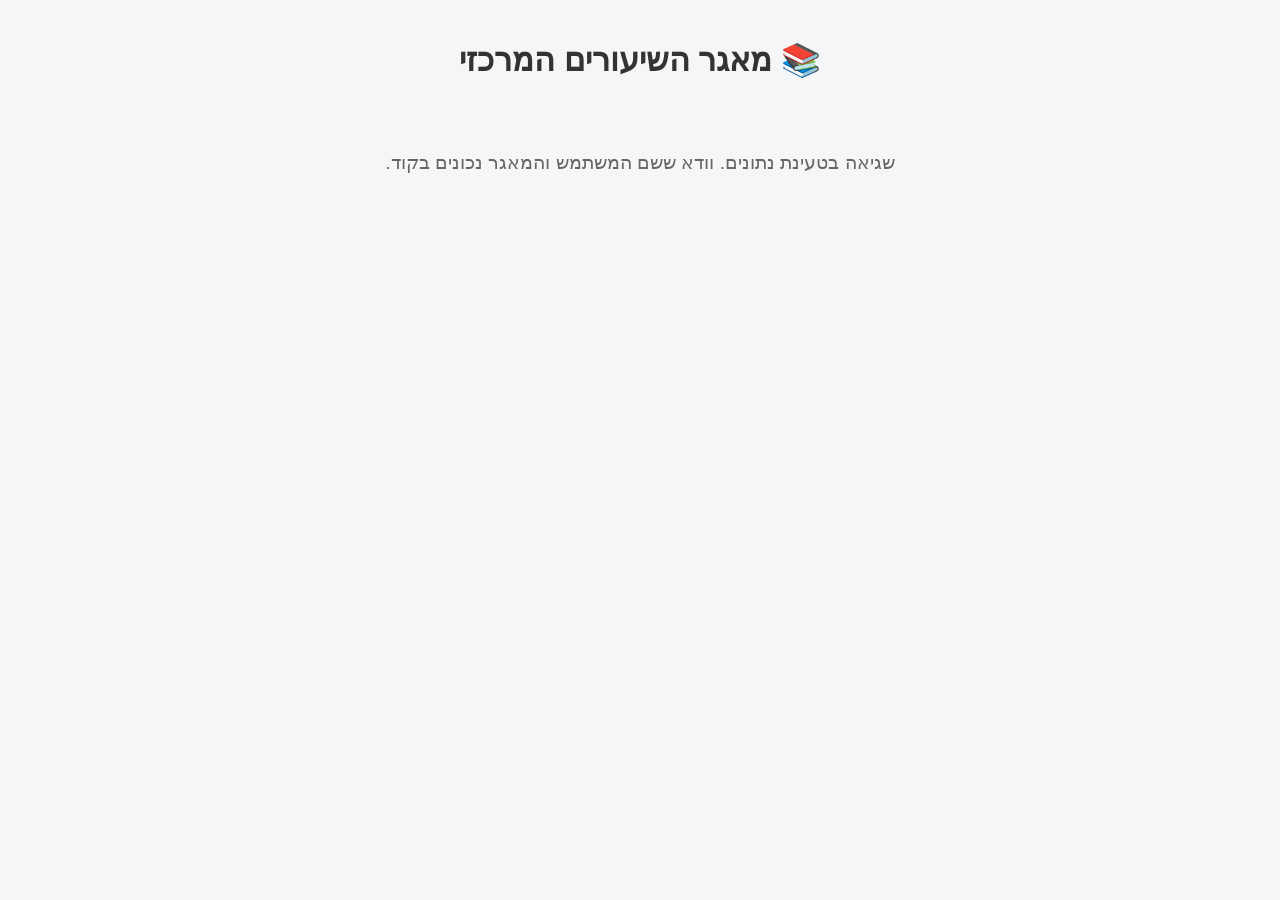
==== index.html @ cdcc0dd5 "Create index.html" ====
<!DOCTYPE html>
<html lang="he" dir="rtl">
<head>
    <meta charset="UTF-8">
    <meta name="viewport" content="width=device-width, initial-scale=1.0">
    <title>ספריית השיעורים</title>
    <style>
        body { font-family: sans-serif; background: #f4f6f8; margin: 0; padding: 20px; }
        h1 { text-align: center; color: #333; }
        
        /* עיצוב התיקיות */
        .folder-box { margin-bottom: 10px; border: 1px solid #ddd; background: white; border-radius: 8px; overflow: hidden; }
        .folder-header { 
            padding: 15px; cursor: pointer; background: #fff; font-weight: bold; font-size: 1.1em;
            display: flex; justify-content: space-between; align-items: center;
        }
        .folder-header:hover { background: #f8f9fa; }
        .folder-header.nested { background: #f1f3f5; font-size: 1em; margin: 5px; border-radius: 5px; }
        .folder-content { display: none; padding: 10px; border-top: 1px solid #eee; }
        .show { display: block; }
        
        /* עיצוב הנגן */
        .file-card { 
            background: #fff; border: 1px solid #e9ecef; padding: 15px; margin-bottom: 10px; 
            border-radius: 8px; box-shadow: 0 2px 4px rgba(0,0,0,0.05);
        }
        .file-title { font-weight: bold; margin-bottom: 10px; display: block; color: #0056b3; }
        .controls { margin-top: 10px; display: flex; gap: 10px; align-items: center; }
        .speed-btn { 
            background: white; border: 1px solid #ccc; padding: 5px 10px; cursor: pointer; border-radius: 4px; 
        }
        .speed-btn.active { background: #0056b3; color: white; border-color: #0056b3; }
        .resume-msg { font-size: 0.8em; color: green; margin-right: 10px; display: none; }
        
        /* הודעת טעינה */
        #loader { text-align: center; padding: 50px; font-size: 1.2em; color: #666; }
    </style>
</head>
<body>

    <h1>📚 מאגר השיעורים המרכזי</h1>
    
    <div id="loader">טוען את השיעורים מהשרת... נא להמתין.</div>
    <div id="library-root"></div>

<script>
    // --- הגדרות חובה: שנה את זה לשם שלך ---
    const USERNAME = 'YOUR_USERNAME'; 
    const REPO_NAME = 'YOUR_REPO';    
    // --------------------------------------

    const apiUrl = `https://api.github.com/repos/${USERNAME}/${REPO_NAME}/releases?per_page=100`;

    // 1. שליפת הנתונים
    fetch(apiUrl)
    .then(res => res.json())
    .then(releases => {
        document.getElementById('loader').style.display = 'none';
        const fileTree = buildFileTree(releases);
        renderTree(fileTree, document.getElementById('library-root'));
    })
    .catch(err => {
        document.getElementById('loader').innerHTML = 'שגיאה בטעינת נתונים. וודא ששם המשתמש והמאגר נכונים בקוד.';
        console.error(err);
    });

    // 2. בניית עץ התיקיות
    function buildFileTree(releases) {
        const tree = {};
        releases.forEach(release => {
            // פירוק השם לפי מקף - הטריק שיוצר תיקיות
            const parts = release.name.split(' - ').map(s => s.trim());
            let current = tree;
            
            parts.forEach((part, index) => {
                if (!current[part]) {
                    // אם זה החלק האחרון - זה הריליס עם הקבצים
                    if (index === parts.length - 1) {
                        current[part] = { type: 'files', data: release.assets };
                    } else {
                        // זו תיקיית ביניים
                        current[part] = { type: 'folder', children: {} };
                    }
                }
                if (index < parts.length - 1) current = current[part].children;
            });
        });
        return tree;
    }

    // 3. הצגת העץ (HTML)
    function renderTree(node, container) {
        for (const [key, value] of Object.entries(node)) {
            if (value.type === 'folder') {
                // יצירת תיקייה
                const folderDiv = document.createElement('div');
                folderDiv.className = 'folder-box';
                folderDiv.innerHTML = `
                    <div class="folder-header" onclick="toggleFolder(this)">📁 ${key} <span>▼</span></div>
                    <div class="folder-content"></div>
                `;
                renderTree(value.children, folderDiv.querySelector('.folder-content'));
                container.appendChild(folderDiv);
            } else {
                // יצירת תיקיית הקצה עם הקבצים
                const endFolder = document.createElement('div');
                endFolder.className = 'folder-box';
                endFolder.innerHTML = `
                    <div class="folder-header nested" onclick="toggleFolder(this)">📀 ${key} (${value.data.length}) <span>▼</span></div>
                    <div class="folder-content"></div>
                `;
                
                const filesContainer = endFolder.querySelector('.folder-content');
                value.data.forEach(file => {
                    if (file.name.match(/\.(mp3|m4a|wav|ogg)$/i)) {
                        createPlayer(file, filesContainer);
                    }
                });
                container.appendChild(endFolder);
            }
        }
    }

    function toggleFolder(element) {
        const content = element.nextElementSibling;
        content.classList.toggle('show');
        element.querySelector('span').innerText = content.classList.contains('show') ? '▲' : '▼';
    }

    // 4. יצירת הנגן החכם (מהירות + זיכרון)
    function createPlayer(file, container) {
        const cleanName = file.name.replace(/\.[^/.]+$/, "").replace(/_/g, " ");
        const uniqueId = `audio_${file.id}`; // מזהה ייחודי לשמירה
        
        const div = document.createElement('div');
        div.className = 'file-card';
        div.innerHTML = `
            <span class="file-title">🎵 ${cleanName}</span>
            <audio id="${uniqueId}" controls style="width:100%" preload="none">
                <source src="${file.browser_download_url}" type="audio/mpeg">
            </audio>
            <div class="controls">
                <button class="speed-btn active" onclick="setSpeed('${uniqueId}', 1, this)">x1</button>
                <button class="speed-btn" onclick="setSpeed('${uniqueId}', 1.25, this)">x1.25</button>
                <button class="speed-btn" onclick="setSpeed('${uniqueId}', 1.5, this)">x1.5</button>
                <button class="speed-btn" onclick="setSpeed('${uniqueId}', 2, this)">x2</button>
                <a href="${file.browser_download_url}" download style="margin-right:auto; text-decoration:none; color:#0056b3">⬇ הורדה</a>
                <span id="msg_${uniqueId}" class="resume-msg">ממשיך מהאמצע...</span>
            </div>
        `;
        container.appendChild(div);

        // לוגיקה של שמירת מיקום
        const audio = div.querySelector('audio');
        
        // בטעינה - בדוק אם יש מיקום שמור
        audio.onloadedmetadata = () => {
            const saved = localStorage.getItem(uniqueId);
            if(saved && saved > 0) {
                audio.currentTime = saved;
                document.getElementById(`msg_${uniqueId}`).style.display = 'inline';
                setTimeout(() => document.getElementById(`msg_${uniqueId}`).style.display = 'none', 4000);
            }
        };

        // שמירה תוך כדי ניגון
        audio.ontimeupdate = () => {
            if(!audio.paused) localStorage.setItem(uniqueId, audio.currentTime);
        };
    }

    // פונקציית מהירות גלובלית
    window.setSpeed = function(id, rate, btn) {
        document.getElementById(id).playbackRate = rate;
        // איפוס כפתורים
        const allBtns = btn.parentElement.querySelectorAll('.speed-btn');
        allBtns.forEach(b => b.classList.remove('active'));
        btn.classList.add('active');
    }
</script>

</body>
</html>
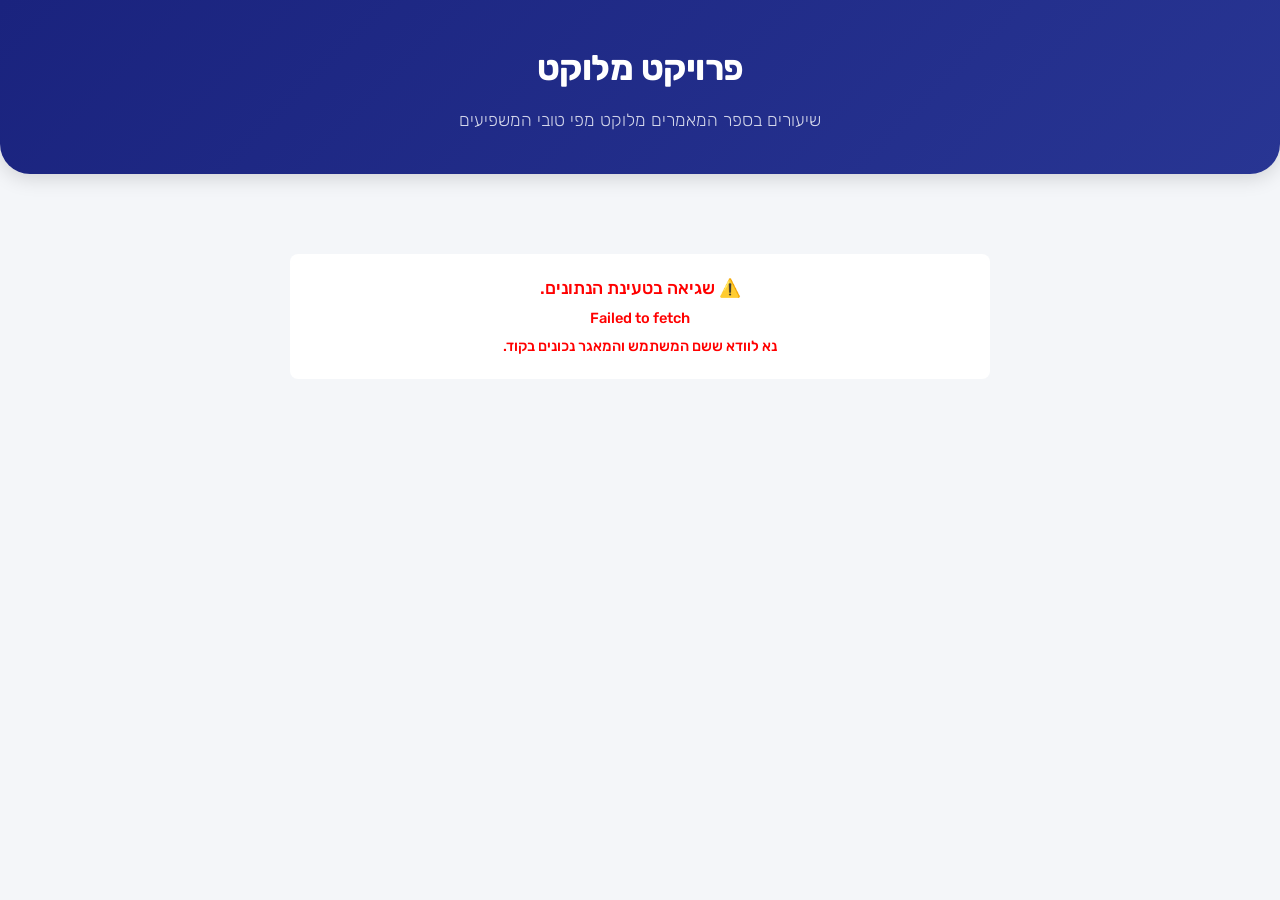
==== commit e57cd280: "Update index.html" ====
--- a/index.html
+++ b/index.html
@@ -3,64 +3,256 @@
 <head>
     <meta charset="UTF-8">
     <meta name="viewport" content="width=device-width, initial-scale=1.0">
-    <title>ספריית השיעורים</title>
+    <title>פרויקט מלוקט - ספריית השיעורים</title>
+    <!-- ייבוא פונט Rubik מגוגל -->
+    <link href="https://fonts.googleapis.com/css2?family=Rubik:wght@300;400;500;700&display=swap" rel="stylesheet">
     <style>
-        body { font-family: sans-serif; background: #f4f6f8; margin: 0; padding: 20px; }
-        h1 { text-align: center; color: #333; }
-        
+        :root {
+            --primary-color: #1a237e; /* כחול עמוק */
+            --secondary-color: #f5f5f5;
+            --accent-color: #c5a065; /* זהב עדין */
+            --text-color: #333;
+            --bg-color: #f4f6f9;
+            --card-shadow: 0 4px 15px rgba(0,0,0,0.05);
+        }
+
+        body { 
+            font-family: 'Rubik', sans-serif; 
+            background: var(--bg-color); 
+            margin: 0; 
+            padding: 0; 
+            color: var(--text-color);
+            line-height: 1.6;
+        }
+
+        /* עיצוב הכותרת העליונה */
+        header {
+            background: linear-gradient(135deg, #1a237e 0%, #283593 100%);
+            color: white;
+            padding: 40px 20px;
+            text-align: center;
+            border-radius: 0 0 30px 30px;
+            box-shadow: 0 4px 20px rgba(0,0,0,0.15);
+            margin-bottom: 30px;
+        }
+
+        h1 { 
+            margin: 0; 
+            font-weight: 700; 
+            font-size: 2.2em; 
+            letter-spacing: -0.5px;
+        }
+
+        .subtitle {
+            margin-top: 10px;
+            font-size: 1.1em;
+            opacity: 0.9;
+            font-weight: 300;
+            color: #e8eaf6;
+        }
+
+        /* מיכל התוכן */
+        .container {
+            max-width: 800px;
+            margin: 0 auto;
+            padding: 0 15px 40px 15px;
+        }
+
+        /* אנימציית טעינה */
+        #loader { 
+            text-align: center; 
+            padding: 50px; 
+            font-size: 1.1em; 
+            color: var(--primary-color);
+            font-weight: 500;
+        }
+
         /* עיצוב התיקיות */
-        .folder-box { margin-bottom: 10px; border: 1px solid #ddd; background: white; border-radius: 8px; overflow: hidden; }
+        .folder-box { 
+            margin-bottom: 15px; 
+            border: none; 
+            background: white; 
+            border-radius: 12px; 
+            box-shadow: var(--card-shadow);
+            overflow: hidden;
+            transition: transform 0.2s ease;
+        }
+
         .folder-header { 
-            padding: 15px; cursor: pointer; background: #fff; font-weight: bold; font-size: 1.1em;
-            display: flex; justify-content: space-between; align-items: center;
-        }
-        .folder-header:hover { background: #f8f9fa; }
-        .folder-header.nested { background: #f1f3f5; font-size: 1em; margin: 5px; border-radius: 5px; }
-        .folder-content { display: none; padding: 10px; border-top: 1px solid #eee; }
+            padding: 18px 20px; 
+            cursor: pointer; 
+            background: white; 
+            font-weight: 500; 
+            font-size: 1.1em;
+            display: flex; 
+            justify-content: space-between; 
+            align-items: center;
+            border-bottom: 1px solid transparent;
+            transition: background 0.2s;
+            color: var(--primary-color);
+        }
+
+        .folder-header:hover { 
+            background: #f8f9fa; 
+        }
+
+        .folder-header span {
+            color: #999;
+            font-size: 0.8em;
+        }
+
+        /* תיקיות פנימיות */
+        .folder-header.nested { 
+            background: #fcfcfc; 
+            font-size: 1em; 
+            padding: 12px 20px;
+            border-top: 1px solid #f0f0f0;
+            color: #444;
+        }
+        
+        .folder-content { 
+            display: none; 
+            background: #fafafa;
+            animation: fadeIn 0.3s ease-in-out;
+        }
+        
         .show { display: block; }
         
-        /* עיצוב הנגן */
+        /* עיצוב הנגן וכרטיס הקובץ */
         .file-card { 
-            background: #fff; border: 1px solid #e9ecef; padding: 15px; margin-bottom: 10px; 
-            border-radius: 8px; box-shadow: 0 2px 4px rgba(0,0,0,0.05);
-        }
-        .file-title { font-weight: bold; margin-bottom: 10px; display: block; color: #0056b3; }
-        .controls { margin-top: 10px; display: flex; gap: 10px; align-items: center; }
+            background: #fff; 
+            border-top: 1px solid #eee; 
+            padding: 20px; 
+            position: relative;
+        }
+
+        .file-title { 
+            font-weight: 600; 
+            margin-bottom: 12px; 
+            display: block; 
+            color: #333;
+            font-size: 1em;
+        }
+
+        audio {
+            width: 100%;
+            border-radius: 30px;
+            margin-bottom: 15px;
+            outline: none;
+        }
+
+        /* כפתורי שליטה */
+        .controls { 
+            display: flex; 
+            gap: 8px; 
+            align-items: center; 
+            flex-wrap: wrap;
+        }
+
         .speed-btn { 
-            background: white; border: 1px solid #ccc; padding: 5px 10px; cursor: pointer; border-radius: 4px; 
-        }
-        .speed-btn.active { background: #0056b3; color: white; border-color: #0056b3; }
-        .resume-msg { font-size: 0.8em; color: green; margin-right: 10px; display: none; }
-        
-        /* הודעת טעינה */
-        #loader { text-align: center; padding: 50px; font-size: 1.2em; color: #666; }
+            background: #f0f2f5; 
+            border: none; 
+            padding: 6px 12px; 
+            cursor: pointer; 
+            border-radius: 20px; 
+            font-size: 0.9em;
+            font-weight: 500;
+            color: #555;
+            transition: all 0.2s;
+        }
+
+        .speed-btn:hover { background: #e0e0e0; }
+
+        .speed-btn.active { 
+            background: var(--primary-color); 
+            color: white; 
+            box-shadow: 0 2px 5px rgba(26, 35, 126, 0.3);
+        }
+
+        .download-btn {
+            margin-right: auto; 
+            text-decoration: none; 
+            color: var(--primary-color);
+            border: 1px solid var(--primary-color);
+            padding: 5px 15px;
+            border-radius: 20px;
+            font-size: 0.9em;
+            font-weight: 500;
+            transition: all 0.2s;
+            display: flex;
+            align-items: center;
+            gap: 5px;
+        }
+
+        .download-btn:hover {
+            background: var(--primary-color);
+            color: white;
+        }
+
+        .resume-msg { 
+            font-size: 0.8em; 
+            color: #2e7d32; 
+            background: #e8f5e9;
+            padding: 4px 10px;
+            border-radius: 4px;
+            display: none; 
+            font-weight: 500;
+        }
+
+        @keyframes fadeIn {
+            from { opacity: 0; transform: translateY(-5px); }
+            to { opacity: 1; transform: translateY(0); }
+        }
+
+        /* התאמה לנייד */
+        @media (max-width: 600px) {
+            h1 { font-size: 1.8em; }
+            .folder-header { padding: 15px; }
+            .controls { gap: 5px; }
+            .speed-btn { padding: 5px 10px; font-size: 0.85em; }
+        }
     </style>
 </head>
 <body>
 
-    <h1>📚 מאגר השיעורים המרכזי</h1>
-    
-    <div id="loader">טוען את השיעורים מהשרת... נא להמתין.</div>
+<header>
+    <h1>פרויקט מלוקט</h1>
+    <div class="subtitle">שיעורים בספר המאמרים מלוקט מפי טובי המשפיעים</div>
+</header>
+
+<div class="container">
+    <div id="loader">
+        🔄 טוען את מאגר השיעורים...
+    </div>
     <div id="library-root"></div>
+</div>
 
 <script>
-    // --- הגדרות חובה: שנה את זה לשם שלך ---
-    const USERNAME = 'YOUR_USERNAME'; 
-    const REPO_NAME = 'YOUR_REPO';    
-    // --------------------------------------
+    // --- הגדרות חובה: וודא שזה תואם לפרטים שלך ---
+    const USERNAME = 'dovi770'; 
+    const REPO_NAME = 'meluket';    
+    // ---------------------------------------------
 
     const apiUrl = `https://api.github.com/repos/${USERNAME}/${REPO_NAME}/releases?per_page=100`;
 
     // 1. שליפת הנתונים
     fetch(apiUrl)
-    .then(res => res.json())
+    .then(res => {
+        if (!res.ok) throw new Error(`HTTP error! status: ${res.status}`);
+        return res.json();
+    })
     .then(releases => {
         document.getElementById('loader').style.display = 'none';
         const fileTree = buildFileTree(releases);
         renderTree(fileTree, document.getElementById('library-root'));
     })
     .catch(err => {
-        document.getElementById('loader').innerHTML = 'שגיאה בטעינת נתונים. וודא ששם המשתמש והמאגר נכונים בקוד.';
+        document.getElementById('loader').innerHTML = `
+            <div style="color:red; background:white; padding:20px; border-radius:8px;">
+                ⚠️ שגיאה בטעינת הנתונים.<br>
+                <small>${err.message}</small><br>
+                <small>נא לוודא ששם המשתמש והמאגר נכונים בקוד.</small>
+            </div>`;
         console.error(err);
     });
 
@@ -68,17 +260,15 @@
     function buildFileTree(releases) {
         const tree = {};
         releases.forEach(release => {
-            // פירוק השם לפי מקף - הטריק שיוצר תיקיות
+            // פירוק השם לפי מקף
             const parts = release.name.split(' - ').map(s => s.trim());
             let current = tree;
             
             parts.forEach((part, index) => {
                 if (!current[part]) {
-                    // אם זה החלק האחרון - זה הריליס עם הקבצים
                     if (index === parts.length - 1) {
                         current[part] = { type: 'files', data: release.assets };
                     } else {
-                        // זו תיקיית ביניים
                         current[part] = { type: 'folder', children: {} };
                     }
                 }
@@ -90,89 +280,116 @@
 
     // 3. הצגת העץ (HTML)
     function renderTree(node, container) {
-        for (const [key, value] of Object.entries(node)) {
+        // מיון המפתחות (א-ב)
+        const sortedKeys = Object.keys(node).sort((a, b) => a.localeCompare(b, 'he'));
+
+        for (const key of sortedKeys) {
+            const value = node[key];
             if (value.type === 'folder') {
-                // יצירת תיקייה
+                // יצירת תיקייה ראשית
                 const folderDiv = document.createElement('div');
                 folderDiv.className = 'folder-box';
                 folderDiv.innerHTML = `
-                    <div class="folder-header" onclick="toggleFolder(this)">📁 ${key} <span>▼</span></div>
+                    <div class="folder-header" onclick="toggleFolder(this)">
+                        <div>📂 ${key}</div>
+                        <span>▼</span>
+                    </div>
                     <div class="folder-content"></div>
                 `;
                 renderTree(value.children, folderDiv.querySelector('.folder-content'));
                 container.appendChild(folderDiv);
             } else {
-                // יצירת תיקיית הקצה עם הקבצים
+                // יצירת תיקיית קבצים (הריליס עצמו)
                 const endFolder = document.createElement('div');
                 endFolder.className = 'folder-box';
                 endFolder.innerHTML = `
-                    <div class="folder-header nested" onclick="toggleFolder(this)">📀 ${key} (${value.data.length}) <span>▼</span></div>
+                    <div class="folder-header nested" onclick="toggleFolder(this)">
+                        <div>📀 ${key} <small style="opacity:0.6">(${value.data.length})</small></div>
+                        <span>▼</span>
+                    </div>
                     <div class="folder-content"></div>
                 `;
                 
                 const filesContainer = endFolder.querySelector('.folder-content');
+                let hasAudio = false;
                 value.data.forEach(file => {
                     if (file.name.match(/\.(mp3|m4a|wav|ogg)$/i)) {
                         createPlayer(file, filesContainer);
+                        hasAudio = true;
                     }
                 });
-                container.appendChild(endFolder);
+                
+                // מציג רק אם יש קבצי שמע
+                if(hasAudio) container.appendChild(endFolder);
             }
         }
     }
 
     function toggleFolder(element) {
         const content = element.nextElementSibling;
-        content.classList.toggle('show');
-        element.querySelector('span').innerText = content.classList.contains('show') ? '▲' : '▼';
+        const icon = element.querySelector('span');
+        
+        if (content.classList.contains('show')) {
+            content.classList.remove('show');
+            icon.innerText = '▼';
+            element.style.background = ''; // חזרה לצבע מקורי
+        } else {
+            content.classList.add('show');
+            icon.innerText = '▲';
+            if(!element.classList.contains('nested')) {
+               element.style.background = '#f0f2f5'; // הדגשה כפתוח
+            }
+        }
     }
 
-    // 4. יצירת הנגן החכם (מהירות + זיכרון)
+    // 4. יצירת הנגן החכם
     function createPlayer(file, container) {
         const cleanName = file.name.replace(/\.[^/.]+$/, "").replace(/_/g, " ");
-        const uniqueId = `audio_${file.id}`; // מזהה ייחודי לשמירה
+        const uniqueId = `audio_${file.id}`; 
         
         const div = document.createElement('div');
         div.className = 'file-card';
         div.innerHTML = `
             <span class="file-title">🎵 ${cleanName}</span>
-            <audio id="${uniqueId}" controls style="width:100%" preload="none">
+            <audio id="${uniqueId}" controls preload="none">
                 <source src="${file.browser_download_url}" type="audio/mpeg">
             </audio>
             <div class="controls">
-                <button class="speed-btn active" onclick="setSpeed('${uniqueId}', 1, this)">x1</button>
-                <button class="speed-btn" onclick="setSpeed('${uniqueId}', 1.25, this)">x1.25</button>
-                <button class="speed-btn" onclick="setSpeed('${uniqueId}', 1.5, this)">x1.5</button>
-                <button class="speed-btn" onclick="setSpeed('${uniqueId}', 2, this)">x2</button>
-                <a href="${file.browser_download_url}" download style="margin-right:auto; text-decoration:none; color:#0056b3">⬇ הורדה</a>
-                <span id="msg_${uniqueId}" class="resume-msg">ממשיך מהאמצע...</span>
+                <button class="speed-btn active" onclick="setSpeed('${uniqueId}', 1, this)">1x</button>
+                <button class="speed-btn" onclick="setSpeed('${uniqueId}', 1.25, this)">1.25</button>
+                <button class="speed-btn" onclick="setSpeed('${uniqueId}', 1.5, this)">1.5</button>
+                <button class="speed-btn" onclick="setSpeed('${uniqueId}', 2, this)">2x</button>
+                
+                <a href="${file.browser_download_url}" download class="download-btn">
+                   ⬇ הורדה
+                </a>
             </div>
+            <div style="margin-top:5px;"><span id="msg_${uniqueId}" class="resume-msg">📌 ממשיך מהנקודה האחרונה</span></div>
         `;
         container.appendChild(div);
 
         // לוגיקה של שמירת מיקום
         const audio = div.querySelector('audio');
         
-        // בטעינה - בדוק אם יש מיקום שמור
         audio.onloadedmetadata = () => {
             const saved = localStorage.getItem(uniqueId);
             if(saved && saved > 0) {
                 audio.currentTime = saved;
-                document.getElementById(`msg_${uniqueId}`).style.display = 'inline';
-                setTimeout(() => document.getElementById(`msg_${uniqueId}`).style.display = 'none', 4000);
+                const msg = document.getElementById(`msg_${uniqueId}`);
+                msg.style.display = 'inline-block';
+                setTimeout(() => msg.style.display = 'none', 5000);
             }
         };
 
-        // שמירה תוך כדי ניגון
         audio.ontimeupdate = () => {
             if(!audio.paused) localStorage.setItem(uniqueId, audio.currentTime);
         };
     }
 
-    // פונקציית מהירות גלובלית
     window.setSpeed = function(id, rate, btn) {
-        document.getElementById(id).playbackRate = rate;
-        // איפוס כפתורים
+        const audio = document.getElementById(id);
+        audio.playbackRate = rate;
+        
         const allBtns = btn.parentElement.querySelectorAll('.speed-btn');
         allBtns.forEach(b => b.classList.remove('active'));
         btn.classList.add('active');
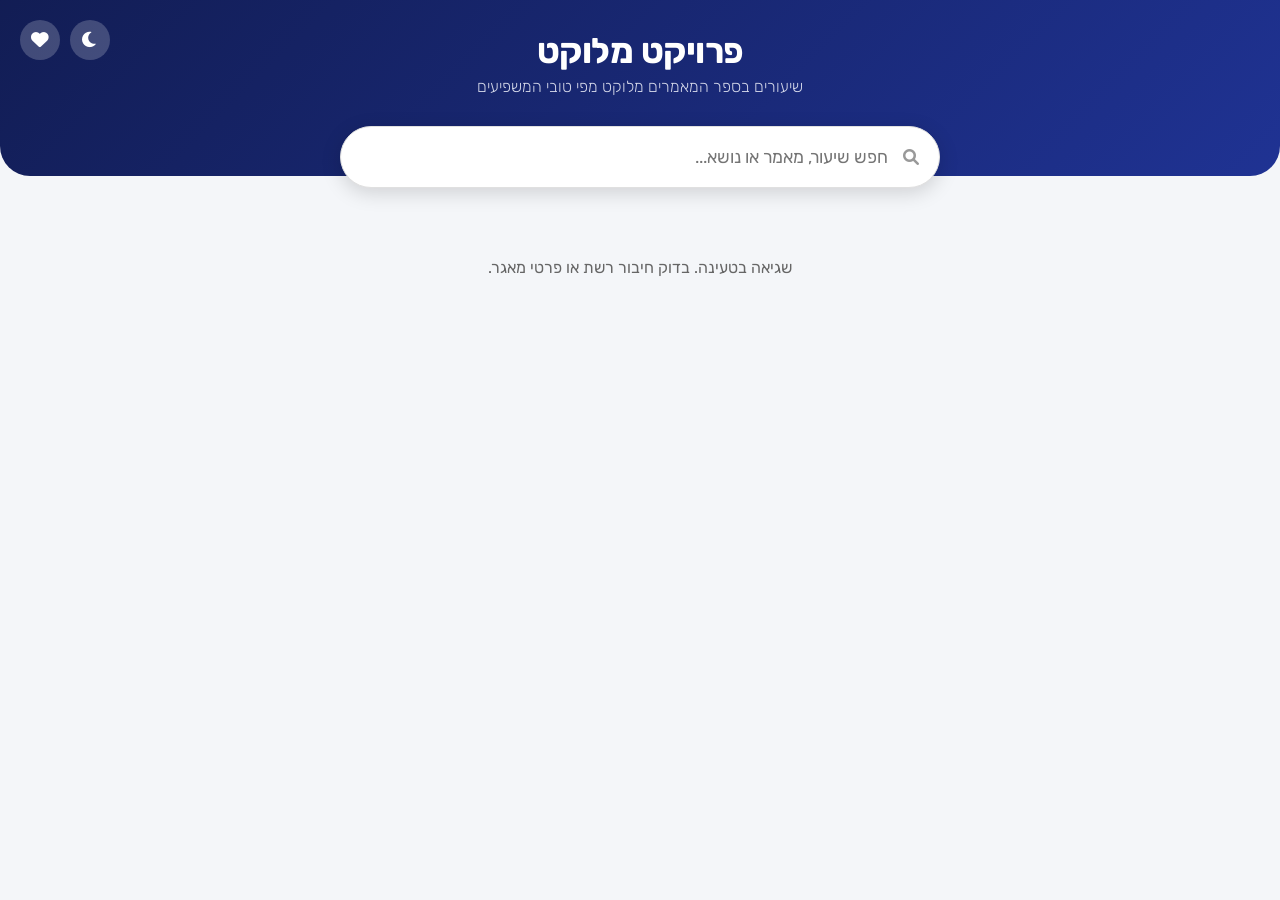
==== commit d9e3a207: "Update index.html" ====
--- a/index.html
+++ b/index.html
@@ -4,16 +4,35 @@
     <meta charset="UTF-8">
     <meta name="viewport" content="width=device-width, initial-scale=1.0">
     <title>פרויקט מלוקט - ספריית השיעורים</title>
-    <!-- ייבוא פונט Rubik מגוגל -->
     <link href="https://fonts.googleapis.com/css2?family=Rubik:wght@300;400;500;700&display=swap" rel="stylesheet">
+    <!-- אייקונים -->
+    <link rel="stylesheet" href="https://cdnjs.cloudflare.com/ajax/libs/font-awesome/6.0.0/css/all.min.css">
+    
     <style>
         :root {
-            --primary-color: #1a237e; /* כחול עמוק */
-            --secondary-color: #f5f5f5;
-            --accent-color: #c5a065; /* זהב עדין */
+            --primary-hue: 230;
+            --primary-color: hsl(var(--primary-hue), 65%, 30%); /* כחול עמוק */
+            --accent-color: #c5a065; /* זהב */
+            --bg-color: #f4f6f9;
+            --card-bg: #ffffff;
             --text-color: #333;
-            --bg-color: #f4f6f9;
-            --card-shadow: 0 4px 15px rgba(0,0,0,0.05);
+            --text-secondary: #666;
+            --border-color: #e0e0e0;
+            --folder-bg: #fff;
+            --folder-hover: #f8f9fa;
+            --shadow: 0 4px 15px rgba(0,0,0,0.05);
+        }
+
+        [data-theme="dark"] {
+            --primary-color: hsl(var(--primary-hue), 60%, 70%);
+            --bg-color: #121212;
+            --card-bg: #1e1e1e;
+            --text-color: #e0e0e0;
+            --text-secondary: #a0a0a0;
+            --border-color: #333;
+            --folder-bg: #1e1e1e;
+            --folder-hover: #2a2a2a;
+            --shadow: 0 4px 15px rgba(0,0,0,0.3);
         }
 
         body { 
@@ -22,248 +41,258 @@
             margin: 0; 
             padding: 0; 
             color: var(--text-color);
-            line-height: 1.6;
-        }
-
-        /* עיצוב הכותרת העליונה */
+            transition: background 0.3s, color 0.3s;
+        }
+
+        /* --- Header & Tools --- */
         header {
-            background: linear-gradient(135deg, #1a237e 0%, #283593 100%);
+            background: linear-gradient(135deg, hsl(230, 65%, 20%) 0%, hsl(230, 65%, 35%) 100%);
             color: white;
-            padding: 40px 20px;
+            padding: 30px 20px 80px 20px; /* Extra padding for search bar overlap */
             text-align: center;
             border-radius: 0 0 30px 30px;
-            box-shadow: 0 4px 20px rgba(0,0,0,0.15);
-            margin-bottom: 30px;
-        }
-
-        h1 { 
-            margin: 0; 
-            font-weight: 700; 
-            font-size: 2.2em; 
-            letter-spacing: -0.5px;
-        }
-
-        .subtitle {
-            margin-top: 10px;
+            position: relative;
+        }
+
+        h1 { margin: 0; font-weight: 700; font-size: 2.2em; letter-spacing: -0.5px; }
+        .subtitle { margin-top: 5px; opacity: 0.9; font-weight: 300; color: #e8eaf6; }
+
+        .top-controls {
+            position: absolute;
+            top: 20px;
+            left: 20px;
+            display: flex;
+            gap: 10px;
+        }
+
+        .icon-btn {
+            background: rgba(255,255,255,0.2);
+            border: none;
+            color: white;
+            width: 40px;
+            height: 40px;
+            border-radius: 50%;
+            cursor: pointer;
+            transition: 0.2s;
             font-size: 1.1em;
-            opacity: 0.9;
-            font-weight: 300;
-            color: #e8eaf6;
-        }
-
-        /* מיכל התוכן */
-        .container {
-            max-width: 800px;
-            margin: 0 auto;
-            padding: 0 15px 40px 15px;
-        }
-
-        /* אנימציית טעינה */
-        #loader { 
-            text-align: center; 
-            padding: 50px; 
-            font-size: 1.1em; 
-            color: var(--primary-color);
-            font-weight: 500;
-        }
-
-        /* עיצוב התיקיות */
+            display: flex;
+            align-items: center;
+            justify-content: center;
+        }
+        .icon-btn:hover { background: rgba(255,255,255,0.4); transform: scale(1.05); }
+        .icon-btn.active { background: var(--accent-color); color: #fff; }
+
+        /* --- Search Bar --- */
+        .search-container {
+            max-width: 600px;
+            margin: -50px auto 30px auto; /* Pull up into header */
+            padding: 0 20px;
+            position: relative;
+            z-index: 10;
+        }
+
+        .search-box {
+            background: var(--card-bg);
+            border-radius: 50px;
+            display: flex;
+            align-items: center;
+            padding: 5px 20px;
+            box-shadow: 0 5px 20px rgba(0,0,0,0.15);
+            border: 1px solid var(--border-color);
+        }
+
+        .search-box input {
+            border: none;
+            background: transparent;
+            padding: 15px;
+            font-size: 1.1em;
+            width: 100%;
+            outline: none;
+            color: var(--text-color);
+            font-family: 'Rubik', sans-serif;
+        }
+        
+        /* --- Content Layout --- */
+        .container { max-width: 800px; margin: 0 auto; padding: 0 15px 40px 15px; }
+
         .folder-box { 
-            margin-bottom: 15px; 
-            border: none; 
-            background: white; 
+            margin-bottom: 12px; 
+            background: var(--folder-bg); 
             border-radius: 12px; 
-            box-shadow: var(--card-shadow);
+            box-shadow: var(--shadow);
             overflow: hidden;
-            transition: transform 0.2s ease;
+            border: 1px solid var(--border-color);
         }
 
         .folder-header { 
             padding: 18px 20px; 
             cursor: pointer; 
-            background: white; 
             font-weight: 500; 
-            font-size: 1.1em;
-            display: flex; 
-            justify-content: space-between; 
-            align-items: center;
-            border-bottom: 1px solid transparent;
+            display: flex; justify-content: space-between; align-items: center;
             transition: background 0.2s;
             color: var(--primary-color);
         }
-
-        .folder-header:hover { 
-            background: #f8f9fa; 
-        }
-
-        .folder-header span {
-            color: #999;
-            font-size: 0.8em;
-        }
-
-        /* תיקיות פנימיות */
+        .folder-header:hover { background: var(--folder-hover); }
+        
         .folder-header.nested { 
-            background: #fcfcfc; 
-            font-size: 1em; 
+            background: rgba(0,0,0,0.02); 
+            font-size: 0.95em; 
             padding: 12px 20px;
-            border-top: 1px solid #f0f0f0;
-            color: #444;
-        }
-        
-        .folder-content { 
-            display: none; 
-            background: #fafafa;
-            animation: fadeIn 0.3s ease-in-out;
-        }
-        
-        .show { display: block; }
-        
-        /* עיצוב הנגן וכרטיס הקובץ */
+            border-top: 1px solid var(--border-color);
+            color: var(--text-color);
+        }
+
+        .folder-content { display: none; }
+        .show { display: block; animation: fadeIn 0.3s; }
+
+        /* --- Player Card --- */
         .file-card { 
-            background: #fff; 
-            border-top: 1px solid #eee; 
+            background: var(--card-bg); 
+            border-top: 1px solid var(--border-color); 
             padding: 20px; 
             position: relative;
         }
 
-        .file-title { 
-            font-weight: 600; 
-            margin-bottom: 12px; 
-            display: block; 
-            color: #333;
-            font-size: 1em;
-        }
-
-        audio {
-            width: 100%;
-            border-radius: 30px;
-            margin-bottom: 15px;
-            outline: none;
-        }
-
-        /* כפתורי שליטה */
-        .controls { 
-            display: flex; 
-            gap: 8px; 
-            align-items: center; 
-            flex-wrap: wrap;
-        }
-
+        .file-header-row {
+            display: flex; justify-content: space-between; align-items: flex-start; margin-bottom: 10px;
+        }
+        .file-title { font-weight: 600; color: var(--text-color); font-size: 1em; line-height: 1.4; }
+        
+        .action-buttons { display: flex; gap: 8px; }
+        .action-icon {
+            background: transparent; border: none; cursor: pointer; color: var(--text-secondary);
+            font-size: 1.1em; padding: 5px; transition: 0.2s;
+        }
+        .action-icon:hover { color: var(--primary-color); }
+        .action-icon.fav-active { color: #e91e63; }
+
+        audio { width: 100%; height: 40px; margin-bottom: 15px; border-radius: 20px; outline: none; }
+        /* CSS Hack for Dark Mode Audio Element Filters if needed */
+        [data-theme="dark"] audio { filter: invert(0.9) hue-rotate(180deg); }
+
+        .controls { display: flex; gap: 8px; flex-wrap: wrap; }
+        
         .speed-btn { 
-            background: #f0f2f5; 
-            border: none; 
-            padding: 6px 12px; 
-            cursor: pointer; 
-            border-radius: 20px; 
-            font-size: 0.9em;
-            font-weight: 500;
-            color: #555;
-            transition: all 0.2s;
-        }
-
-        .speed-btn:hover { background: #e0e0e0; }
-
-        .speed-btn.active { 
-            background: var(--primary-color); 
-            color: white; 
-            box-shadow: 0 2px 5px rgba(26, 35, 126, 0.3);
-        }
-
-        .download-btn {
-            margin-right: auto; 
-            text-decoration: none; 
-            color: var(--primary-color);
-            border: 1px solid var(--primary-color);
-            padding: 5px 15px;
-            border-radius: 20px;
-            font-size: 0.9em;
-            font-weight: 500;
-            transition: all 0.2s;
-            display: flex;
-            align-items: center;
-            gap: 5px;
-        }
-
-        .download-btn:hover {
-            background: var(--primary-color);
-            color: white;
-        }
-
-        .resume-msg { 
-            font-size: 0.8em; 
-            color: #2e7d32; 
-            background: #e8f5e9;
-            padding: 4px 10px;
-            border-radius: 4px;
-            display: none; 
-            font-weight: 500;
-        }
-
-        @keyframes fadeIn {
-            from { opacity: 0; transform: translateY(-5px); }
-            to { opacity: 1; transform: translateY(0); }
-        }
-
-        /* התאמה לנייד */
+            background: var(--bg-color); border: 1px solid var(--border-color);
+            padding: 6px 14px; cursor: pointer; border-radius: 20px; 
+            font-size: 0.9em; color: var(--text-color); transition: 0.2s;
+        }
+        .speed-btn:hover { background: var(--folder-hover); }
+        .speed-btn.active { background: var(--primary-color); color: #fff; border-color: var(--primary-color); }
+
+        .download-link {
+            margin-right: auto; text-decoration: none; color: var(--primary-color);
+            font-size: 0.9em; font-weight: 500; display: flex; align-items: center; gap: 5px;
+        }
+
+        /* --- Visual Enhancements --- */
+        .badge {
+            font-size: 0.75em; background: var(--bg-color); padding: 2px 8px; 
+            border-radius: 10px; color: var(--text-secondary); margin-right: 8px;
+        }
+        
+        .progress-bar {
+            height: 3px; background: #ddd; width: 100%; margin-top: 10px; border-radius: 2px; overflow: hidden;
+            display: none;
+        }
+        .progress-fill { height: 100%; background: #4caf50; width: 0%; transition: width 0.3s; }
+
+        @keyframes fadeIn { from { opacity: 0; transform: translateY(-5px); } to { opacity: 1; transform: translateY(0); } }
+        
+        #loader { text-align: center; padding: 40px; color: var(--text-secondary); }
+        
+        /* Mobile Tweaks */
         @media (max-width: 600px) {
             h1 { font-size: 1.8em; }
-            .folder-header { padding: 15px; }
-            .controls { gap: 5px; }
-            .speed-btn { padding: 5px 10px; font-size: 0.85em; }
+            .search-container { margin-top: -40px; }
         }
     </style>
 </head>
 <body>
 
 <header>
+    <div class="top-controls">
+        <button class="icon-btn" onclick="toggleTheme()" title="מצב לילה/יום">
+            <i class="fas fa-moon" id="theme-icon"></i>
+        </button>
+        <button class="icon-btn" onclick="toggleFavoritesView()" id="fav-filter-btn" title="הצג מועדפים בלבד">
+            <i class="fas fa-heart"></i>
+        </button>
+    </div>
     <h1>פרויקט מלוקט</h1>
     <div class="subtitle">שיעורים בספר המאמרים מלוקט מפי טובי המשפיעים</div>
 </header>
 
+<div class="search-container">
+    <div class="search-box">
+        <i class="fas fa-search" style="color: #999;"></i>
+        <input type="text" id="searchInput" placeholder="חפש שיעור, מאמר או נושא..." onkeyup="filterContent()">
+        <i class="fas fa-times" style="cursor:pointer; color:#999; display:none" id="clearSearch" onclick="clearSearch()"></i>
+    </div>
+</div>
+
 <div class="container">
     <div id="loader">
-        🔄 טוען את מאגר השיעורים...
+        <i class="fas fa-circle-notch fa-spin fa-2x"></i><br><br>
+        טוען את מאגר השיעורים...
     </div>
     <div id="library-root"></div>
 </div>
 
 <script>
-    // --- הגדרות חובה: וודא שזה תואם לפרטים שלך ---
+    // --- הגדרות ---
     const USERNAME = 'dovi770'; 
     const REPO_NAME = 'meluket';    
-    // ---------------------------------------------
-
+    // -------------
+
+    let allFilesData = []; // Store for search
+    let favorites = JSON.parse(localStorage.getItem('meluket_favs')) || [];
+    let showOnlyFavorites = false;
+
+    // אתחול
+    initTheme();
+    
+    // טעינת נתונים
     const apiUrl = `https://api.github.com/repos/${USERNAME}/${REPO_NAME}/releases?per_page=100`;
 
-    // 1. שליפת הנתונים
     fetch(apiUrl)
-    .then(res => {
-        if (!res.ok) throw new Error(`HTTP error! status: ${res.status}`);
-        return res.json();
-    })
+    .then(res => res.json())
     .then(releases => {
         document.getElementById('loader').style.display = 'none';
         const fileTree = buildFileTree(releases);
         renderTree(fileTree, document.getElementById('library-root'));
     })
     .catch(err => {
-        document.getElementById('loader').innerHTML = `
-            <div style="color:red; background:white; padding:20px; border-radius:8px;">
-                ⚠️ שגיאה בטעינת הנתונים.<br>
-                <small>${err.message}</small><br>
-                <small>נא לוודא ששם המשתמש והמאגר נכונים בקוד.</small>
-            </div>`;
+        document.getElementById('loader').innerHTML = 'שגיאה בטעינה. בדוק חיבור רשת או פרטי מאגר.';
         console.error(err);
     });
 
-    // 2. בניית עץ התיקיות
+    // 1. Theme Logic
+    function initTheme() {
+        if(localStorage.getItem('theme') === 'dark') {
+            document.body.setAttribute('data-theme', 'dark');
+            document.getElementById('theme-icon').className = 'fas fa-sun';
+        }
+    }
+    function toggleTheme() {
+        const isDark = document.body.getAttribute('data-theme') === 'dark';
+        if(isDark) {
+            document.body.removeAttribute('data-theme');
+            document.getElementById('theme-icon').className = 'fas fa-moon';
+            localStorage.setItem('theme', 'light');
+        } else {
+            document.body.setAttribute('data-theme', 'dark');
+            document.getElementById('theme-icon').className = 'fas fa-sun';
+            localStorage.setItem('theme', 'dark');
+        }
+    }
+
+    // 2. Data Structure
     function buildFileTree(releases) {
         const tree = {};
         releases.forEach(release => {
-            // פירוק השם לפי מקף
             const parts = release.name.split(' - ').map(s => s.trim());
             let current = tree;
-            
             parts.forEach((part, index) => {
                 if (!current[part]) {
                     if (index === parts.length - 1) {
@@ -278,34 +307,34 @@
         return tree;
     }
 
-    // 3. הצגת העץ (HTML)
+    // 3. Rendering
     function renderTree(node, container) {
-        // מיון המפתחות (א-ב)
         const sortedKeys = Object.keys(node).sort((a, b) => a.localeCompare(b, 'he'));
-
+        
         for (const key of sortedKeys) {
             const value = node[key];
+            
             if (value.type === 'folder') {
-                // יצירת תיקייה ראשית
                 const folderDiv = document.createElement('div');
-                folderDiv.className = 'folder-box';
+                folderDiv.className = 'folder-box folder-node';
+                folderDiv.setAttribute('data-name', key);
                 folderDiv.innerHTML = `
                     <div class="folder-header" onclick="toggleFolder(this)">
-                        <div>📂 ${key}</div>
-                        <span>▼</span>
+                        <div><i class="far fa-folder" style="margin-left:8px"></i> ${key}</div>
+                        <i class="fas fa-chevron-down arrow-icon"></i>
                     </div>
                     <div class="folder-content"></div>
                 `;
                 renderTree(value.children, folderDiv.querySelector('.folder-content'));
                 container.appendChild(folderDiv);
             } else {
-                // יצירת תיקיית קבצים (הריליס עצמו)
                 const endFolder = document.createElement('div');
-                endFolder.className = 'folder-box';
+                endFolder.className = 'folder-box folder-node';
+                endFolder.setAttribute('data-name', key);
                 endFolder.innerHTML = `
                     <div class="folder-header nested" onclick="toggleFolder(this)">
-                        <div>📀 ${key} <small style="opacity:0.6">(${value.data.length})</small></div>
-                        <span>▼</span>
+                        <div><i class="fas fa-compact-disc" style="margin-left:8px"></i> ${key} <span class="badge">${value.data.length}</span></div>
+                        <i class="fas fa-chevron-down arrow-icon"></i>
                     </div>
                     <div class="folder-content"></div>
                 `;
@@ -318,82 +347,209 @@
                         hasAudio = true;
                     }
                 });
-                
-                // מציג רק אם יש קבצי שמע
                 if(hasAudio) container.appendChild(endFolder);
             }
         }
     }
 
-    function toggleFolder(element) {
-        const content = element.nextElementSibling;
-        const icon = element.querySelector('span');
+    function toggleFolder(header) {
+        const content = header.nextElementSibling;
+        const icon = header.querySelector('.arrow-icon');
         
         if (content.classList.contains('show')) {
             content.classList.remove('show');
-            icon.innerText = '▼';
-            element.style.background = ''; // חזרה לצבע מקורי
+            icon.className = 'fas fa-chevron-down arrow-icon';
         } else {
             content.classList.add('show');
-            icon.innerText = '▲';
-            if(!element.classList.contains('nested')) {
-               element.style.background = '#f0f2f5'; // הדגשה כפתוח
-            }
-        }
-    }
-
-    // 4. יצירת הנגן החכם
+            icon.className = 'fas fa-chevron-up arrow-icon';
+        }
+    }
+
+    // 4. Player Creation
     function createPlayer(file, container) {
         const cleanName = file.name.replace(/\.[^/.]+$/, "").replace(/_/g, " ");
-        const uniqueId = `audio_${file.id}`; 
+        const uniqueId = `audio_${file.id}`;
+        const isFav = favorites.includes(uniqueId);
+        
+        // בדיקת היסטוריה
+        const savedTime = localStorage.getItem(uniqueId) || 0;
+        const width = savedTime > 0 ? '50%' : '0%'; // התחלה ויזואלית
         
         const div = document.createElement('div');
-        div.className = 'file-card';
+        div.className = 'file-card file-item';
+        div.setAttribute('data-title', cleanName);
+        div.setAttribute('data-id', uniqueId);
+        if(isFav) div.classList.add('is-favorite');
+
         div.innerHTML = `
-            <span class="file-title">🎵 ${cleanName}</span>
+            <div class="file-header-row">
+                <span class="file-title">${cleanName}</span>
+                <div class="action-buttons">
+                    <button class="action-icon ${isFav ? 'fav-active' : ''}" onclick="toggleFav('${uniqueId}', this)" title="הוסף למועדפים">
+                        <i class="${isFav ? 'fas' : 'far'} fa-heart"></i>
+                    </button>
+                    <button class="action-icon" onclick="shareFile('${cleanName}', '${file.browser_download_url}')" title="שתף בוואטסאפ">
+                        <i class="fab fa-whatsapp"></i>
+                    </button>
+                </div>
+            </div>
+            
             <audio id="${uniqueId}" controls preload="none">
                 <source src="${file.browser_download_url}" type="audio/mpeg">
             </audio>
+            
             <div class="controls">
                 <button class="speed-btn active" onclick="setSpeed('${uniqueId}', 1, this)">1x</button>
                 <button class="speed-btn" onclick="setSpeed('${uniqueId}', 1.25, this)">1.25</button>
                 <button class="speed-btn" onclick="setSpeed('${uniqueId}', 1.5, this)">1.5</button>
                 <button class="speed-btn" onclick="setSpeed('${uniqueId}', 2, this)">2x</button>
-                
-                <a href="${file.browser_download_url}" download class="download-btn">
-                   ⬇ הורדה
-                </a>
+                <a href="${file.browser_download_url}" download class="download-link"><i class="fas fa-download"></i> הורדה</a>
             </div>
-            <div style="margin-top:5px;"><span id="msg_${uniqueId}" class="resume-msg">📌 ממשיך מהנקודה האחרונה</span></div>
+            
+            <div class="progress-bar" id="prog_${uniqueId}" style="display:${savedTime > 0 ? 'block' : 'none'}">
+                <div class="progress-fill" style="width: ${savedTime > 0 ? '10%' : '0%'}"></div>
+            </div>
         `;
         container.appendChild(div);
 
-        // לוגיקה של שמירת מיקום
+        // Audio Logic
         const audio = div.querySelector('audio');
         
+        // שחזור מיקום בטעינה
         audio.onloadedmetadata = () => {
-            const saved = localStorage.getItem(uniqueId);
-            if(saved && saved > 0) {
-                audio.currentTime = saved;
-                const msg = document.getElementById(`msg_${uniqueId}`);
-                msg.style.display = 'inline-block';
-                setTimeout(() => msg.style.display = 'none', 5000);
+             const saved = localStorage.getItem(uniqueId);
+             if(saved && saved > 0) {
+                 audio.currentTime = saved;
+                 // עדכון פס התקדמות (ויזואלי משוער עד לניגון)
+                 div.querySelector('.progress-fill').style.width = (saved / audio.duration) * 100 + '%';
+             }
+        };
+
+        // שמירה תוך כדי ניגון
+        audio.ontimeupdate = () => {
+            if(!audio.paused) {
+                localStorage.setItem(uniqueId, audio.currentTime);
+                // עדכון פס התקדמות
+                const pct = (audio.currentTime / audio.duration) * 100;
+                const progBar = document.getElementById(`prog_${uniqueId}`);
+                progBar.style.display = 'block';
+                progBar.querySelector('.progress-fill').style.width = pct + '%';
             }
         };
-
-        audio.ontimeupdate = () => {
-            if(!audio.paused) localStorage.setItem(uniqueId, audio.currentTime);
-        };
-    }
-
+    }
+
+    // 5. Utility Functions
     window.setSpeed = function(id, rate, btn) {
-        const audio = document.getElementById(id);
-        audio.playbackRate = rate;
-        
-        const allBtns = btn.parentElement.querySelectorAll('.speed-btn');
-        allBtns.forEach(b => b.classList.remove('active'));
+        document.getElementById(id).playbackRate = rate;
+        btn.parentElement.querySelectorAll('.speed-btn').forEach(b => b.classList.remove('active'));
         btn.classList.add('active');
     }
+
+    window.toggleFav = function(id, btn) {
+        const icon = btn.querySelector('i');
+        const card = btn.closest('.file-card');
+        
+        if(favorites.includes(id)) {
+            // הסרה
+            favorites = favorites.filter(fid => fid !== id);
+            icon.classList.remove('fas', 'fav-active');
+            icon.classList.add('far');
+            card.classList.remove('is-favorite');
+        } else {
+            // הוספה
+            favorites.push(id);
+            icon.classList.remove('far');
+            icon.classList.add('fas', 'fav-active');
+            card.classList.add('is-favorite');
+        }
+        localStorage.setItem('meluket_favs', JSON.stringify(favorites));
+        
+        // אם אנחנו במצב סינון מועדפים, רענן תצוגה
+        if(showOnlyFavorites) applyFilters();
+    }
+
+    window.shareFile = function(title, url) {
+        const text = `האזינו לשיעור "${title}" בפרויקט מלוקט:\n${url}`;
+        window.open(`https://wa.me/?text=${encodeURIComponent(text)}`, '_blank');
+    }
+
+    // 6. Search & Filter Logic
+    function filterContent() {
+        const term = document.getElementById('searchInput').value.toLowerCase();
+        const clearBtn = document.getElementById('clearSearch');
+        clearBtn.style.display = term ? 'block' : 'none';
+        
+        applyFilters(term);
+    }
+
+    function clearSearch() {
+        document.getElementById('searchInput').value = '';
+        filterContent();
+    }
+
+    function toggleFavoritesView() {
+        showOnlyFavorites = !showOnlyFavorites;
+        const btn = document.getElementById('fav-filter-btn');
+        btn.classList.toggle('active');
+        applyFilters(document.getElementById('searchInput').value.toLowerCase());
+    }
+
+    function applyFilters(searchTerm = '') {
+        const files = document.querySelectorAll('.file-item');
+        
+        files.forEach(file => {
+            const title = file.getAttribute('data-title').toLowerCase();
+            const isFav = file.classList.contains('is-favorite');
+            
+            // תנאי 1: האם תואם לחיפוש?
+            const matchSearch = title.includes(searchTerm);
+            // תנאי 2: האם תואם למועדפים (אם מופעל)?
+            const matchFav = showOnlyFavorites ? isFav : true;
+
+            if (matchSearch && matchFav) {
+                file.style.display = 'block';
+                // הרחב תיקיות אב
+                expandParents(file);
+            } else {
+                file.style.display = 'none';
+            }
+        });
+
+        // הסתרת תיקיות ריקות
+        document.querySelectorAll('.folder-node').forEach(folder => {
+            // בדוק אם יש בתוכו אלמנטים גלויים (קבצים או תיקיות)
+            const visibleChildren = folder.querySelectorAll('.file-item[style="display: block;"], .folder-node:not([style="display: none;"])');
+            // הערה: הלוגיקה כאן פשוטה, מסתירה אם אין קבצים ישירים גלויים בחיפוש עמוק
+            // בחיפוש פשוט נסתמך על CSS של הקבצים
+            // שיפור: נבדוק אם יש ילד ויזואלי
+            const hasVisibleFile = Array.from(folder.querySelectorAll('.file-item')).some(el => el.style.display === 'block');
+            
+            if (hasVisibleFile) {
+                folder.style.display = 'block';
+            } else {
+                // אם אין קבצים, בדוק אם יש תיקיות פתוחות
+                // במימוש הפשוט: אם זה חיפוש, נסתיר תיקיות ריקות
+                folder.style.display = (searchTerm || showOnlyFavorites) ? 'none' : 'block';
+            }
+        });
+    }
+
+    function expandParents(element) {
+        let parent = element.parentElement;
+        while(parent && parent.id !== 'library-root') {
+            if(parent.classList.contains('folder-content')) {
+                parent.classList.add('show');
+                // שנה אייקון בכותרת
+                const header = parent.previousElementSibling;
+                if(header) {
+                    const icon = header.querySelector('.arrow-icon');
+                    if(icon) icon.className = 'fas fa-chevron-up arrow-icon';
+                }
+            }
+            parent = parent.parentElement;
+        }
+    }
+
 </script>
 
 </body>
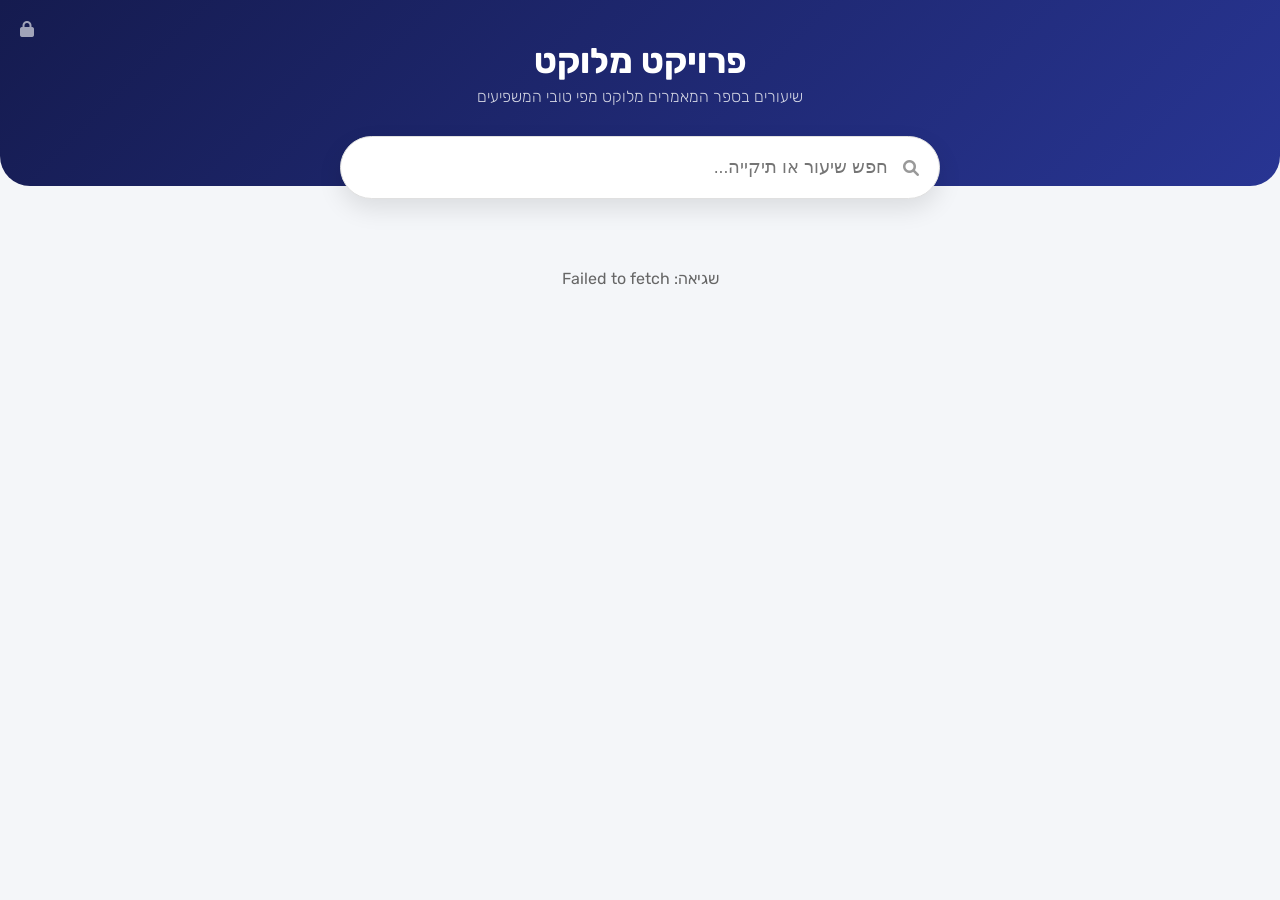
==== commit 7bcb09cb: "Update index.html" ====
--- a/index.html
+++ b/index.html
@@ -5,290 +5,168 @@
     <meta name="viewport" content="width=device-width, initial-scale=1.0">
     <title>פרויקט מלוקט - ספריית השיעורים</title>
     <link href="https://fonts.googleapis.com/css2?family=Rubik:wght@300;400;500;700&display=swap" rel="stylesheet">
-    <!-- אייקונים -->
     <link rel="stylesheet" href="https://cdnjs.cloudflare.com/ajax/libs/font-awesome/6.0.0/css/all.min.css">
     
     <style>
         :root {
-            --primary-hue: 230;
-            --primary-color: hsl(var(--primary-hue), 65%, 30%); /* כחול עמוק */
-            --accent-color: #c5a065; /* זהב */
+            --primary-color: #1a237e;
+            --accent-color: #c5a065;
             --bg-color: #f4f6f9;
-            --card-bg: #ffffff;
             --text-color: #333;
-            --text-secondary: #666;
+            --card-bg: #fff;
+            --folder-bg: #fff;
             --border-color: #e0e0e0;
-            --folder-bg: #fff;
-            --folder-hover: #f8f9fa;
-            --shadow: 0 4px 15px rgba(0,0,0,0.05);
-        }
-
-        [data-theme="dark"] {
-            --primary-color: hsl(var(--primary-hue), 60%, 70%);
-            --bg-color: #121212;
-            --card-bg: #1e1e1e;
-            --text-color: #e0e0e0;
-            --text-secondary: #a0a0a0;
-            --border-color: #333;
-            --folder-bg: #1e1e1e;
-            --folder-hover: #2a2a2a;
-            --shadow: 0 4px 15px rgba(0,0,0,0.3);
-        }
-
-        body { 
-            font-family: 'Rubik', sans-serif; 
-            background: var(--bg-color); 
-            margin: 0; 
-            padding: 0; 
-            color: var(--text-color);
-            transition: background 0.3s, color 0.3s;
-        }
-
-        /* --- Header & Tools --- */
+        }
+
+        body { font-family: 'Rubik', sans-serif; background: var(--bg-color); margin: 0; color: var(--text-color); padding-bottom: 50px; }
+
+        /* כותרת */
         header {
-            background: linear-gradient(135deg, hsl(230, 65%, 20%) 0%, hsl(230, 65%, 35%) 100%);
-            color: white;
-            padding: 30px 20px 80px 20px; /* Extra padding for search bar overlap */
-            text-align: center;
-            border-radius: 0 0 30px 30px;
-            position: relative;
-        }
-
-        h1 { margin: 0; font-weight: 700; font-size: 2.2em; letter-spacing: -0.5px; }
-        .subtitle { margin-top: 5px; opacity: 0.9; font-weight: 300; color: #e8eaf6; }
-
-        .top-controls {
-            position: absolute;
-            top: 20px;
-            left: 20px;
-            display: flex;
-            gap: 10px;
-        }
-
-        .icon-btn {
-            background: rgba(255,255,255,0.2);
-            border: none;
-            color: white;
-            width: 40px;
-            height: 40px;
-            border-radius: 50%;
-            cursor: pointer;
-            transition: 0.2s;
-            font-size: 1.1em;
-            display: flex;
-            align-items: center;
-            justify-content: center;
-        }
-        .icon-btn:hover { background: rgba(255,255,255,0.4); transform: scale(1.05); }
-        .icon-btn.active { background: var(--accent-color); color: #fff; }
-
-        /* --- Search Bar --- */
-        .search-container {
-            max-width: 600px;
-            margin: -50px auto 30px auto; /* Pull up into header */
-            padding: 0 20px;
-            position: relative;
-            z-index: 10;
-        }
-
+            background: linear-gradient(135deg, #151b4f 0%, #283593 100%);
+            color: white; padding: 40px 20px 80px 20px;
+            text-align: center; border-radius: 0 0 30px 30px; position: relative;
+        }
+        h1 { margin: 0; font-size: 2.2em; }
+        .subtitle { opacity: 0.8; margin-top: 5px; font-weight: 300; }
+
+        /* חיפוש */
+        .search-wrapper { max-width: 600px; margin: -50px auto 30px; padding: 0 20px; position: relative; z-index: 10; }
         .search-box {
-            background: var(--card-bg);
-            border-radius: 50px;
-            display: flex;
-            align-items: center;
-            padding: 5px 20px;
-            box-shadow: 0 5px 20px rgba(0,0,0,0.15);
-            border: 1px solid var(--border-color);
-        }
-
-        .search-box input {
-            border: none;
-            background: transparent;
-            padding: 15px;
-            font-size: 1.1em;
-            width: 100%;
-            outline: none;
-            color: var(--text-color);
-            font-family: 'Rubik', sans-serif;
-        }
-        
-        /* --- Content Layout --- */
-        .container { max-width: 800px; margin: 0 auto; padding: 0 15px 40px 15px; }
-
-        .folder-box { 
-            margin-bottom: 12px; 
-            background: var(--folder-bg); 
-            border-radius: 12px; 
-            box-shadow: var(--shadow);
-            overflow: hidden;
-            border: 1px solid var(--border-color);
-        }
-
+            background: var(--card-bg); border-radius: 50px; display: flex; align-items: center;
+            padding: 5px 20px; box-shadow: 0 10px 25px rgba(0,0,0,0.1); border: 1px solid var(--border-color);
+        }
+        .search-box input { border: none; width: 100%; padding: 15px; font-size: 1.1em; outline: none; background: transparent; }
+
+        /* תוכן */
+        .container { max-width: 800px; margin: 0 auto; padding: 0 15px; }
+
+        /* תיקיות */
+        .folder-box { margin-bottom: 10px; background: var(--folder-bg); border-radius: 12px; border: 1px solid var(--border-color); overflow: hidden; }
         .folder-header { 
-            padding: 18px 20px; 
-            cursor: pointer; 
-            font-weight: 500; 
-            display: flex; justify-content: space-between; align-items: center;
-            transition: background 0.2s;
-            color: var(--primary-color);
-        }
-        .folder-header:hover { background: var(--folder-hover); }
-        
-        .folder-header.nested { 
-            background: rgba(0,0,0,0.02); 
-            font-size: 0.95em; 
-            padding: 12px 20px;
-            border-top: 1px solid var(--border-color);
-            color: var(--text-color);
-        }
-
-        .folder-content { display: none; }
-        .show { display: block; animation: fadeIn 0.3s; }
-
-        /* --- Player Card --- */
-        .file-card { 
-            background: var(--card-bg); 
-            border-top: 1px solid var(--border-color); 
-            padding: 20px; 
-            position: relative;
-        }
-
-        .file-header-row {
-            display: flex; justify-content: space-between; align-items: flex-start; margin-bottom: 10px;
-        }
-        .file-title { font-weight: 600; color: var(--text-color); font-size: 1em; line-height: 1.4; }
-        
-        .action-buttons { display: flex; gap: 8px; }
-        .action-icon {
-            background: transparent; border: none; cursor: pointer; color: var(--text-secondary);
-            font-size: 1.1em; padding: 5px; transition: 0.2s;
-        }
-        .action-icon:hover { color: var(--primary-color); }
-        .action-icon.fav-active { color: #e91e63; }
-
-        audio { width: 100%; height: 40px; margin-bottom: 15px; border-radius: 20px; outline: none; }
-        /* CSS Hack for Dark Mode Audio Element Filters if needed */
-        [data-theme="dark"] audio { filter: invert(0.9) hue-rotate(180deg); }
-
+            padding: 15px 20px; cursor: pointer; display: flex; justify-content: space-between; 
+            align-items: center; font-weight: 500; transition: background 0.2s; color: var(--primary-color);
+        }
+        .folder-header:hover { background: #f8f9fa; }
+        .folder-content { display: none; border-top: 1px solid var(--border-color); background: #fafafa; }
+        .show { display: block !important; }
+
+        /* שיעורים */
+        .file-card { padding: 15px 20px; border-bottom: 1px solid #eee; background: white; }
+        .file-card:last-child { border-bottom: none; }
+        .file-title { display: block; font-weight: 600; margin-bottom: 10px; color: #444; }
+        
+        audio { width: 100%; height: 35px; border-radius: 20px; outline: none; margin-bottom: 10px; }
+        
         .controls { display: flex; gap: 8px; flex-wrap: wrap; }
-        
-        .speed-btn { 
-            background: var(--bg-color); border: 1px solid var(--border-color);
-            padding: 6px 14px; cursor: pointer; border-radius: 20px; 
-            font-size: 0.9em; color: var(--text-color); transition: 0.2s;
-        }
-        .speed-btn:hover { background: var(--folder-hover); }
-        .speed-btn.active { background: var(--primary-color); color: #fff; border-color: var(--primary-color); }
-
-        .download-link {
-            margin-right: auto; text-decoration: none; color: var(--primary-color);
-            font-size: 0.9em; font-weight: 500; display: flex; align-items: center; gap: 5px;
-        }
-
-        /* --- Visual Enhancements --- */
-        .badge {
-            font-size: 0.75em; background: var(--bg-color); padding: 2px 8px; 
-            border-radius: 10px; color: var(--text-secondary); margin-right: 8px;
-        }
-        
-        .progress-bar {
-            height: 3px; background: #ddd; width: 100%; margin-top: 10px; border-radius: 2px; overflow: hidden;
-            display: none;
-        }
-        .progress-fill { height: 100%; background: #4caf50; width: 0%; transition: width 0.3s; }
-
-        @keyframes fadeIn { from { opacity: 0; transform: translateY(-5px); } to { opacity: 1; transform: translateY(0); } }
-        
-        #loader { text-align: center; padding: 40px; color: var(--text-secondary); }
-        
-        /* Mobile Tweaks */
+        .btn { border: 1px solid #ccc; background: white; padding: 4px 12px; border-radius: 15px; cursor: pointer; font-size: 0.85em; }
+        .btn.active { background: var(--primary-color); color: white; border-color: var(--primary-color); }
+        .download-link { margin-right: auto; text-decoration: none; color: var(--primary-color); font-size: 0.9em; font-weight: 500; }
+
+        /* מנהל / העלאה */
+        .admin-toggle { position: absolute; top: 20px; left: 20px; color: rgba(255,255,255,0.6); cursor: pointer; }
+        .admin-toggle:hover { color: white; }
+        
+        #admin-panel { 
+            display: none; background: white; padding: 20px; border-radius: 12px; 
+            box-shadow: 0 5px 30px rgba(0,0,0,0.2); margin-bottom: 30px; border: 2px solid var(--accent-color);
+        }
+        .admin-row { display: flex; gap: 10px; margin-bottom: 10px; flex-wrap: wrap; }
+        .admin-input { flex: 1; padding: 10px; border: 1px solid #ddd; border-radius: 6px; }
+        .primary-btn { background: var(--primary-color); color: white; border: none; padding: 10px 20px; border-radius: 6px; cursor: pointer; }
+        .primary-btn:hover { opacity: 0.9; }
+        
+        /* Loading & Status */
+        #status-msg { margin-top: 10px; font-size: 0.9em; font-weight: bold; }
+        .hidden-by-search { display: none !important; }
+        .highlight { background-color: #fff3cd; }
+
         @media (max-width: 600px) {
             h1 { font-size: 1.8em; }
-            .search-container { margin-top: -40px; }
+            .admin-row { flex-direction: column; }
         }
     </style>
 </head>
 <body>
 
 <header>
-    <div class="top-controls">
-        <button class="icon-btn" onclick="toggleTheme()" title="מצב לילה/יום">
-            <i class="fas fa-moon" id="theme-icon"></i>
-        </button>
-        <button class="icon-btn" onclick="toggleFavoritesView()" id="fav-filter-btn" title="הצג מועדפים בלבד">
-            <i class="fas fa-heart"></i>
-        </button>
+    <div class="admin-toggle" onclick="toggleAdminPanel()" title="כניסת מנהל">
+        <i class="fas fa-lock"></i>
     </div>
     <h1>פרויקט מלוקט</h1>
     <div class="subtitle">שיעורים בספר המאמרים מלוקט מפי טובי המשפיעים</div>
 </header>
 
-<div class="search-container">
-    <div class="search-box">
-        <i class="fas fa-search" style="color: #999;"></i>
-        <input type="text" id="searchInput" placeholder="חפש שיעור, מאמר או נושא..." onkeyup="filterContent()">
-        <i class="fas fa-times" style="cursor:pointer; color:#999; display:none" id="clearSearch" onclick="clearSearch()"></i>
+<div class="container">
+    <!-- שורת חיפוש -->
+    <div class="search-wrapper">
+        <div class="search-box">
+            <i class="fas fa-search" style="color: #999;"></i>
+            <input type="text" id="searchInput" placeholder="חפש שיעור או תיקייה..." onkeyup="searchHandler()">
+        </div>
     </div>
-</div>
-
-<div class="container">
-    <div id="loader">
-        <i class="fas fa-circle-notch fa-spin fa-2x"></i><br><br>
-        טוען את מאגר השיעורים...
+
+    <!-- פאנל ניהול (מוסתר) -->
+    <div id="admin-panel">
+        <h3><i class="fas fa-cloud-upload-alt"></i> העלאת שיעור חדש</h3>
+        <p style="font-size:0.8em; color:#666; margin-bottom:15px">
+            שים לב: שם התיקייה חייב להיות ייחודי. אם התיקייה קיימת, הקובץ יתווסף אליה (במגבלות ה-API).
+            <br>גודל מקסימלי מומלץ להעלאה כאן: 25MB.
+        </p>
+        
+        <div class="admin-row">
+            <input type="password" id="github-token" class="admin-input" placeholder="הדבק כאן GitHub Token">
+        </div>
+        <div class="admin-row">
+            <input type="text" id="upload-folder" class="admin-input" placeholder="שם התיקייה (למשל: סוכות - תשפד)">
+        </div>
+        <div class="admin-row">
+            <input type="file" id="upload-file" class="admin-input" accept=".mp3,.m4a,.wav">
+            <button class="primary-btn" onclick="startUpload()">העלה קובץ</button>
+        </div>
+        <div id="status-msg"></div>
+    </div>
+
+    <!-- אזור השיעורים -->
+    <div id="loader" style="text-align:center; padding:40px; color:#666;">
+        <i class="fas fa-spinner fa-spin fa-2x"></i><br>טוען נתונים...
     </div>
     <div id="library-root"></div>
 </div>
 
 <script>
     // --- הגדרות ---
+    // שנה לשם המשתמש והמאגר שלך
     const USERNAME = 'dovi770'; 
     const REPO_NAME = 'meluket';    
     // -------------
 
-    let allFilesData = []; // Store for search
-    let favorites = JSON.parse(localStorage.getItem('meluket_favs')) || [];
-    let showOnlyFavorites = false;
-
-    // אתחול
-    initTheme();
-    
-    // טעינת נתונים
-    const apiUrl = `https://api.github.com/repos/${USERNAME}/${REPO_NAME}/releases?per_page=100`;
-
-    fetch(apiUrl)
-    .then(res => res.json())
-    .then(releases => {
-        document.getElementById('loader').style.display = 'none';
-        const fileTree = buildFileTree(releases);
-        renderTree(fileTree, document.getElementById('library-root'));
-    })
-    .catch(err => {
-        document.getElementById('loader').innerHTML = 'שגיאה בטעינה. בדוק חיבור רשת או פרטי מאגר.';
-        console.error(err);
+    let allReleases = [];
+
+    // טעינת הדף
+    document.addEventListener('DOMContentLoaded', () => {
+        loadData();
+        // בדיקה אם יש טוקן שמור
+        const savedToken = localStorage.getItem('gh_token');
+        if(savedToken) document.getElementById('github-token').value = savedToken;
     });
 
-    // 1. Theme Logic
-    function initTheme() {
-        if(localStorage.getItem('theme') === 'dark') {
-            document.body.setAttribute('data-theme', 'dark');
-            document.getElementById('theme-icon').className = 'fas fa-sun';
-        }
-    }
-    function toggleTheme() {
-        const isDark = document.body.getAttribute('data-theme') === 'dark';
-        if(isDark) {
-            document.body.removeAttribute('data-theme');
-            document.getElementById('theme-icon').className = 'fas fa-moon';
-            localStorage.setItem('theme', 'light');
-        } else {
-            document.body.setAttribute('data-theme', 'dark');
-            document.getElementById('theme-icon').className = 'fas fa-sun';
-            localStorage.setItem('theme', 'dark');
-        }
-    }
-
-    // 2. Data Structure
-    function buildFileTree(releases) {
+    // 1. טעינת נתונים
+    async function loadData() {
+        try {
+            const res = await fetch(`https://api.github.com/repos/${USERNAME}/${REPO_NAME}/releases?per_page=100`);
+            if(!res.ok) throw new Error('שגיאה בטעינת הנתונים');
+            allReleases = await res.json();
+            
+            document.getElementById('loader').style.display = 'none';
+            const tree = buildTree(allReleases);
+            renderTree(tree, document.getElementById('library-root'));
+        } catch (err) {
+            document.getElementById('loader').innerHTML = 'שגיאה: ' + err.message;
+        }
+    }
+
+    // 2. בניית עץ
+    function buildTree(releases) {
         const tree = {};
         releases.forEach(release => {
             const parts = release.name.split(' - ').map(s => s.trim());
@@ -296,7 +174,7 @@
             parts.forEach((part, index) => {
                 if (!current[part]) {
                     if (index === parts.length - 1) {
-                        current[part] = { type: 'files', data: release.assets };
+                        current[part] = { type: 'files', data: release.assets, id: release.id, tagName: release.tag_name };
                     } else {
                         current[part] = { type: 'folder', children: {} };
                     }
@@ -307,7 +185,7 @@
         return tree;
     }
 
-    // 3. Rendering
+    // 3. הצגה (Rendering)
     function renderTree(node, container) {
         const sortedKeys = Object.keys(node).sort((a, b) => a.localeCompare(b, 'he'));
         
@@ -316,240 +194,236 @@
             
             if (value.type === 'folder') {
                 const folderDiv = document.createElement('div');
-                folderDiv.className = 'folder-box folder-node';
-                folderDiv.setAttribute('data-name', key);
+                folderDiv.className = 'folder-box folder-item';
+                folderDiv.setAttribute('data-search-text', key); // לחיפוש
+                
                 folderDiv.innerHTML = `
                     <div class="folder-header" onclick="toggleFolder(this)">
-                        <div><i class="far fa-folder" style="margin-left:8px"></i> ${key}</div>
-                        <i class="fas fa-chevron-down arrow-icon"></i>
+                        <div><i class="far fa-folder" style="color:#fbc02d; margin-left:8px"></i>${key}</div>
+                        <i class="fas fa-chevron-down arrow"></i>
                     </div>
                     <div class="folder-content"></div>
                 `;
                 renderTree(value.children, folderDiv.querySelector('.folder-content'));
                 container.appendChild(folderDiv);
             } else {
-                const endFolder = document.createElement('div');
-                endFolder.className = 'folder-box folder-node';
-                endFolder.setAttribute('data-name', key);
-                endFolder.innerHTML = `
-                    <div class="folder-header nested" onclick="toggleFolder(this)">
-                        <div><i class="fas fa-compact-disc" style="margin-left:8px"></i> ${key} <span class="badge">${value.data.length}</span></div>
-                        <i class="fas fa-chevron-down arrow-icon"></i>
+                // תיקיית קצה (Release)
+                const releaseDiv = document.createElement('div');
+                releaseDiv.className = 'folder-box folder-item release-item';
+                releaseDiv.setAttribute('data-search-text', key);
+                
+                releaseDiv.innerHTML = `
+                    <div class="folder-header" style="background:#f8faff" onclick="toggleFolder(this)">
+                        <div><i class="fas fa-compact-disc" style="color:#1a237e; margin-left:8px"></i>${key} (${value.data.length})</div>
+                        <i class="fas fa-chevron-down arrow"></i>
                     </div>
                     <div class="folder-content"></div>
                 `;
                 
-                const filesContainer = endFolder.querySelector('.folder-content');
+                const contentDiv = releaseDiv.querySelector('.folder-content');
                 let hasAudio = false;
                 value.data.forEach(file => {
                     if (file.name.match(/\.(mp3|m4a|wav|ogg)$/i)) {
-                        createPlayer(file, filesContainer);
+                        createPlayer(file, contentDiv);
                         hasAudio = true;
                     }
                 });
-                if(hasAudio) container.appendChild(endFolder);
+                
+                if(hasAudio) container.appendChild(releaseDiv);
             }
         }
     }
 
     function toggleFolder(header) {
         const content = header.nextElementSibling;
-        const icon = header.querySelector('.arrow-icon');
-        
+        const arrow = header.querySelector('.arrow');
         if (content.classList.contains('show')) {
             content.classList.remove('show');
-            icon.className = 'fas fa-chevron-down arrow-icon';
+            arrow.className = 'fas fa-chevron-down arrow';
         } else {
             content.classList.add('show');
-            icon.className = 'fas fa-chevron-up arrow-icon';
-        }
-    }
-
-    // 4. Player Creation
+            arrow.className = 'fas fa-chevron-up arrow';
+        }
+    }
+
+    // 4. נגן
     function createPlayer(file, container) {
-        const cleanName = file.name.replace(/\.[^/.]+$/, "").replace(/_/g, " ");
-        const uniqueId = `audio_${file.id}`;
-        const isFav = favorites.includes(uniqueId);
-        
-        // בדיקת היסטוריה
-        const savedTime = localStorage.getItem(uniqueId) || 0;
-        const width = savedTime > 0 ? '50%' : '0%'; // התחלה ויזואלית
-        
+        const name = file.name.replace(/\.[^/.]+$/, "").replace(/_/g, " ");
         const div = document.createElement('div');
         div.className = 'file-card file-item';
-        div.setAttribute('data-title', cleanName);
-        div.setAttribute('data-id', uniqueId);
-        if(isFav) div.classList.add('is-favorite');
-
+        div.setAttribute('data-search-text', name);
+        
         div.innerHTML = `
-            <div class="file-header-row">
-                <span class="file-title">${cleanName}</span>
-                <div class="action-buttons">
-                    <button class="action-icon ${isFav ? 'fav-active' : ''}" onclick="toggleFav('${uniqueId}', this)" title="הוסף למועדפים">
-                        <i class="${isFav ? 'fas' : 'far'} fa-heart"></i>
-                    </button>
-                    <button class="action-icon" onclick="shareFile('${cleanName}', '${file.browser_download_url}')" title="שתף בוואטסאפ">
-                        <i class="fab fa-whatsapp"></i>
-                    </button>
-                </div>
-            </div>
-            
-            <audio id="${uniqueId}" controls preload="none">
+            <span class="file-title">${name}</span>
+            <audio controls preload="none">
                 <source src="${file.browser_download_url}" type="audio/mpeg">
             </audio>
-            
             <div class="controls">
-                <button class="speed-btn active" onclick="setSpeed('${uniqueId}', 1, this)">1x</button>
-                <button class="speed-btn" onclick="setSpeed('${uniqueId}', 1.25, this)">1.25</button>
-                <button class="speed-btn" onclick="setSpeed('${uniqueId}', 1.5, this)">1.5</button>
-                <button class="speed-btn" onclick="setSpeed('${uniqueId}', 2, this)">2x</button>
+                <button class="btn active" onclick="setSpeed(this, 1)">x1</button>
+                <button class="btn" onclick="setSpeed(this, 1.5)">x1.5</button>
+                <button class="btn" onclick="setSpeed(this, 2)">x2</button>
                 <a href="${file.browser_download_url}" download class="download-link"><i class="fas fa-download"></i> הורדה</a>
-            </div>
-            
-            <div class="progress-bar" id="prog_${uniqueId}" style="display:${savedTime > 0 ? 'block' : 'none'}">
-                <div class="progress-fill" style="width: ${savedTime > 0 ? '10%' : '0%'}"></div>
             </div>
         `;
         container.appendChild(div);
-
-        // Audio Logic
-        const audio = div.querySelector('audio');
-        
-        // שחזור מיקום בטעינה
-        audio.onloadedmetadata = () => {
-             const saved = localStorage.getItem(uniqueId);
-             if(saved && saved > 0) {
-                 audio.currentTime = saved;
-                 // עדכון פס התקדמות (ויזואלי משוער עד לניגון)
-                 div.querySelector('.progress-fill').style.width = (saved / audio.duration) * 100 + '%';
-             }
-        };
-
-        // שמירה תוך כדי ניגון
-        audio.ontimeupdate = () => {
-            if(!audio.paused) {
-                localStorage.setItem(uniqueId, audio.currentTime);
-                // עדכון פס התקדמות
-                const pct = (audio.currentTime / audio.duration) * 100;
-                const progBar = document.getElementById(`prog_${uniqueId}`);
-                progBar.style.display = 'block';
-                progBar.querySelector('.progress-fill').style.width = pct + '%';
-            }
-        };
-    }
-
-    // 5. Utility Functions
-    window.setSpeed = function(id, rate, btn) {
-        document.getElementById(id).playbackRate = rate;
-        btn.parentElement.querySelectorAll('.speed-btn').forEach(b => b.classList.remove('active'));
+    }
+
+    function setSpeed(btn, rate) {
+        const audio = btn.closest('.file-card').querySelector('audio');
+        audio.playbackRate = rate;
+        btn.parentElement.querySelectorAll('.btn').forEach(b => b.classList.remove('active'));
         btn.classList.add('active');
     }
 
-    window.toggleFav = function(id, btn) {
-        const icon = btn.querySelector('i');
-        const card = btn.closest('.file-card');
-        
-        if(favorites.includes(id)) {
-            // הסרה
-            favorites = favorites.filter(fid => fid !== id);
-            icon.classList.remove('fas', 'fav-active');
-            icon.classList.add('far');
-            card.classList.remove('is-favorite');
-        } else {
-            // הוספה
-            favorites.push(id);
-            icon.classList.remove('far');
-            icon.classList.add('fas', 'fav-active');
-            card.classList.add('is-favorite');
-        }
-        localStorage.setItem('meluket_favs', JSON.stringify(favorites));
-        
-        // אם אנחנו במצב סינון מועדפים, רענן תצוגה
-        if(showOnlyFavorites) applyFilters();
-    }
-
-    window.shareFile = function(title, url) {
-        const text = `האזינו לשיעור "${title}" בפרויקט מלוקט:\n${url}`;
-        window.open(`https://wa.me/?text=${encodeURIComponent(text)}`, '_blank');
-    }
-
-    // 6. Search & Filter Logic
-    function filterContent() {
-        const term = document.getElementById('searchInput').value.toLowerCase();
-        const clearBtn = document.getElementById('clearSearch');
-        clearBtn.style.display = term ? 'block' : 'none';
-        
-        applyFilters(term);
-    }
-
-    function clearSearch() {
-        document.getElementById('searchInput').value = '';
-        filterContent();
-    }
-
-    function toggleFavoritesView() {
-        showOnlyFavorites = !showOnlyFavorites;
-        const btn = document.getElementById('fav-filter-btn');
-        btn.classList.toggle('active');
-        applyFilters(document.getElementById('searchInput').value.toLowerCase());
-    }
-
-    function applyFilters(searchTerm = '') {
-        const files = document.querySelectorAll('.file-item');
-        
-        files.forEach(file => {
-            const title = file.getAttribute('data-title').toLowerCase();
-            const isFav = file.classList.contains('is-favorite');
-            
-            // תנאי 1: האם תואם לחיפוש?
-            const matchSearch = title.includes(searchTerm);
-            // תנאי 2: האם תואם למועדפים (אם מופעל)?
-            const matchFav = showOnlyFavorites ? isFav : true;
-
-            if (matchSearch && matchFav) {
-                file.style.display = 'block';
-                // הרחב תיקיות אב
-                expandParents(file);
-            } else {
-                file.style.display = 'none';
+    // 5. לוגיקת חיפוש חכמה
+    function searchHandler() {
+        const query = document.getElementById('searchInput').value.toLowerCase();
+        const allFiles = document.querySelectorAll('.file-item');
+        const allFolders = document.querySelectorAll('.folder-item');
+
+        // איפוס: הסתר את כולם
+        if (!query) {
+            allFiles.forEach(el => el.classList.remove('hidden-by-search'));
+            allFolders.forEach(el => {
+                el.classList.remove('hidden-by-search');
+                el.querySelector('.folder-content').classList.remove('show'); // סגור הכל
+            });
+            return;
+        }
+
+        // שלב 1: הסתר הכל
+        allFiles.forEach(el => el.classList.add('hidden-by-search'));
+        allFolders.forEach(el => el.classList.add('hidden-by-search'));
+
+        // שלב 2: מצא התאמות וחשוף הורים
+        let hasResults = false;
+        
+        // חיפוש בקבצים
+        allFiles.forEach(fileDiv => {
+            const text = fileDiv.getAttribute('data-search-text').toLowerCase();
+            if (text.includes(query)) {
+                hasResults = true;
+                fileDiv.classList.remove('hidden-by-search');
+                revealParents(fileDiv);
             }
         });
 
-        // הסתרת תיקיות ריקות
-        document.querySelectorAll('.folder-node').forEach(folder => {
-            // בדוק אם יש בתוכו אלמנטים גלויים (קבצים או תיקיות)
-            const visibleChildren = folder.querySelectorAll('.file-item[style="display: block;"], .folder-node:not([style="display: none;"])');
-            // הערה: הלוגיקה כאן פשוטה, מסתירה אם אין קבצים ישירים גלויים בחיפוש עמוק
-            // בחיפוש פשוט נסתמך על CSS של הקבצים
-            // שיפור: נבדוק אם יש ילד ויזואלי
-            const hasVisibleFile = Array.from(folder.querySelectorAll('.file-item')).some(el => el.style.display === 'block');
-            
-            if (hasVisibleFile) {
-                folder.style.display = 'block';
-            } else {
-                // אם אין קבצים, בדוק אם יש תיקיות פתוחות
-                // במימוש הפשוט: אם זה חיפוש, נסתיר תיקיות ריקות
-                folder.style.display = (searchTerm || showOnlyFavorites) ? 'none' : 'block';
+        // חיפוש בשמות תיקיות (אם השם של התיקייה תואם - הצג אותה ואת כל תוכנה)
+        allFolders.forEach(folderDiv => {
+            const text = folderDiv.getAttribute('data-search-text').toLowerCase();
+            if (text.includes(query)) {
+                hasResults = true;
+                folderDiv.classList.remove('hidden-by-search');
+                revealParents(folderDiv);
+                // אופציה: לפתוח את התיקייה הזו ולהראות את כל הקבצים שבתוכה
+                const content = folderDiv.querySelector('.folder-content');
+                if(content) {
+                    content.classList.add('show');
+                    const children = content.querySelectorAll('.file-item, .folder-item');
+                    children.forEach(c => c.classList.remove('hidden-by-search'));
+                }
             }
         });
     }
 
-    function expandParents(element) {
+    // פונקציה רקורסיבית לחשיפת התיקיות שמעל הקובץ
+    function revealParents(element) {
         let parent = element.parentElement;
-        while(parent && parent.id !== 'library-root') {
-            if(parent.classList.contains('folder-content')) {
-                parent.classList.add('show');
-                // שנה אייקון בכותרת
+        while (parent && parent.id !== 'library-root') {
+            if (parent.classList.contains('folder-content')) {
+                parent.classList.add('show'); // פתח את התיקייה
+                // שנה את האייקון
                 const header = parent.previousElementSibling;
                 if(header) {
-                    const icon = header.querySelector('.arrow-icon');
-                    if(icon) icon.className = 'fas fa-chevron-up arrow-icon';
+                    const arrow = header.querySelector('.arrow');
+                    if(arrow) arrow.className = 'fas fa-chevron-up arrow';
                 }
             }
+            if (parent.classList.contains('folder-item')) {
+                parent.classList.remove('hidden-by-search'); // הצג את התיקייה עצמה
+            }
             parent = parent.parentElement;
         }
     }
 
+    // 6. לוגיקת העלאה (Admin)
+    function toggleAdminPanel() {
+        const panel = document.getElementById('admin-panel');
+        panel.style.display = panel.style.display === 'block' ? 'none' : 'block';
+    }
+
+    async function startUpload() {
+        const token = document.getElementById('github-token').value.trim();
+        const folderName = document.getElementById('upload-folder').value.trim();
+        const fileInput = document.getElementById('upload-file');
+        const status = document.getElementById('status-msg');
+
+        if (!token || !folderName || !fileInput.files[0]) {
+            alert('נא למלא את כל השדות: טוקן, שם תיקייה וקובץ.');
+            return;
+        }
+
+        // שמירת טוקן לעתיד
+        localStorage.setItem('gh_token', token);
+        
+        const file = fileInput.files[0];
+        status.innerHTML = '<span style="color:blue">מתחיל העלאה... נא להמתין ולא לסגור.</span>';
+
+        try {
+            // שלב 1: בדיקה אם קיים Release בשם הזה, אם לא - צור אותו
+            let release = allReleases.find(r => r.name === folderName);
+            
+            if (!release) {
+                status.innerHTML = 'יוצר תיקייה (Release) חדשה בגיטהאב...';
+                // יצירת תגית נקייה (ללא רווחים)
+                const tagName = 'v' + Date.now(); 
+                
+                const createRes = await fetch(`https://api.github.com/repos/${USERNAME}/${REPO_NAME}/releases`, {
+                    method: 'POST',
+                    headers: {
+                        'Authorization': `token ${token}`,
+                        'Content-Type': 'application/json'
+                    },
+                    body: JSON.stringify({
+                        tag_name: tagName,
+                        name: folderName,
+                        body: 'הועלה דרך האתר'
+                    })
+                });
+
+                if (!createRes.ok) throw new Error('נכשל ביצירת תיקייה. בדוק הרשאות טוקן.');
+                release = await createRes.json();
+            }
+
+            // שלב 2: העלאת הקובץ (Asset)
+            status.innerHTML = `מעלה את הקובץ: ${file.name}... (זה עלול לקחת זמן)`;
+            
+            // כתובת העלאה מיוחדת של גיטהאב
+            // ה-URL נראה כך: https://uploads.github.com/repos/USER/REPO/releases/ID/assets?name=FILENAME
+            const uploadUrl = `https://uploads.github.com/repos/${USERNAME}/${REPO_NAME}/releases/${release.id}/assets?name=${encodeURIComponent(file.name)}`;
+
+            const uploadRes = await fetch(uploadUrl, {
+                method: 'POST',
+                headers: {
+                    'Authorization': `token ${token}`,
+                    'Content-Type': file.type || 'application/octet-stream'
+                },
+                body: file // שליחת הקובץ הבינארי ישירות
+            });
+
+            if (!uploadRes.ok) {
+                const errText = await uploadRes.text();
+                throw new Error('שגיאה בהעלאה: ' + errText);
+            }
+
+            status.innerHTML = '<span style="color:green">✔ הקובץ הועלה בהצלחה! מרענן...</span>';
+            setTimeout(() => location.reload(), 2000);
+
+        } catch (err) {
+            console.error(err);
+            status.innerHTML = `<span style="color:red">שגיאה: ${err.message}</span>`;
+        }
+    }
 </script>
 
 </body>
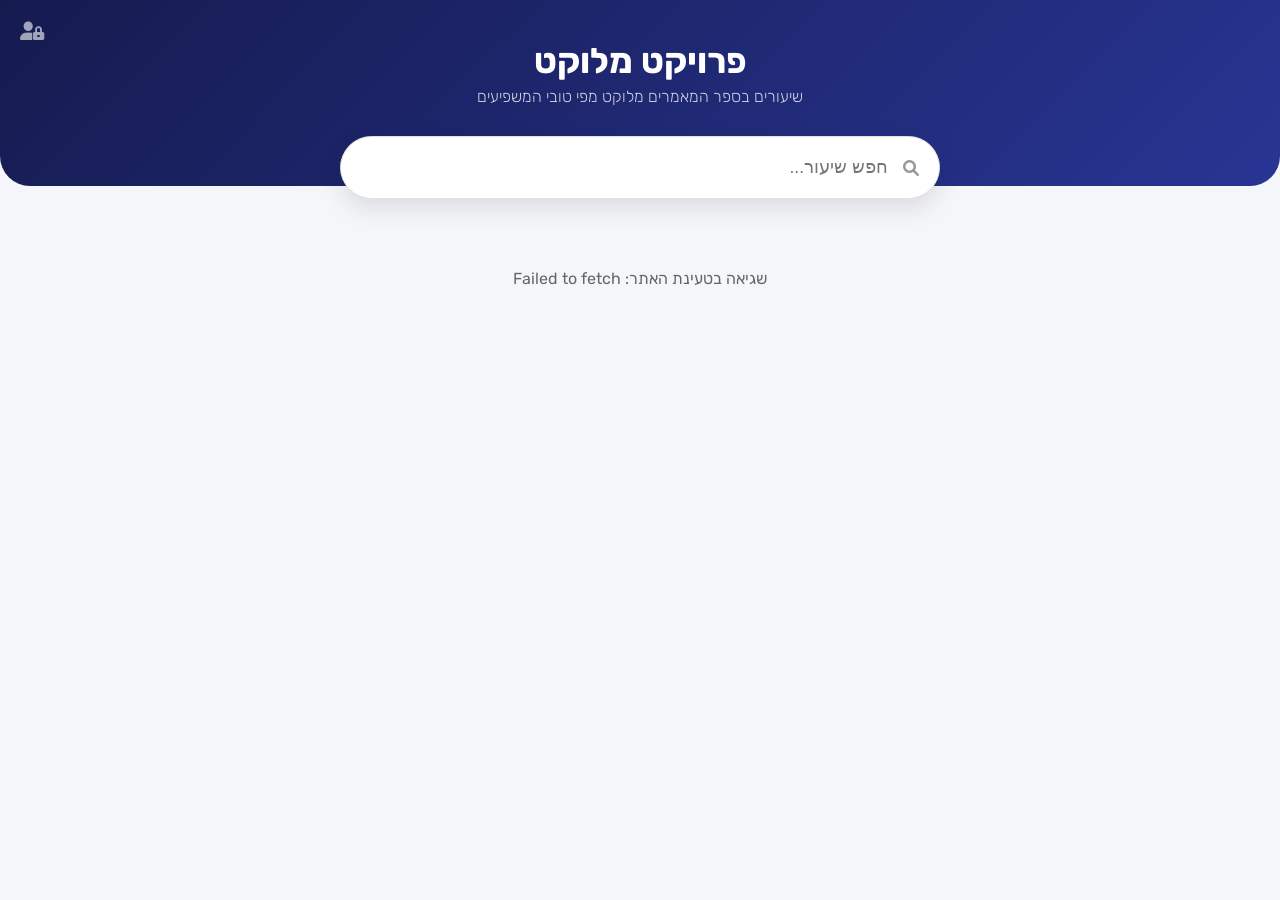
==== commit 60f0b931: "Enhance admin panel and file handling features" ====
--- a/index.html
+++ b/index.html
@@ -51,34 +51,47 @@
         .show { display: block !important; }
 
         /* שיעורים */
-        .file-card { padding: 15px 20px; border-bottom: 1px solid #eee; background: white; }
+        .file-card { padding: 15px 20px; border-bottom: 1px solid #eee; background: white; position: relative; }
         .file-card:last-child { border-bottom: none; }
         .file-title { display: block; font-weight: 600; margin-bottom: 10px; color: #444; }
         
         audio { width: 100%; height: 35px; border-radius: 20px; outline: none; margin-bottom: 10px; }
         
-        .controls { display: flex; gap: 8px; flex-wrap: wrap; }
+        .controls { display: flex; gap: 8px; flex-wrap: wrap; align-items: center; }
         .btn { border: 1px solid #ccc; background: white; padding: 4px 12px; border-radius: 15px; cursor: pointer; font-size: 0.85em; }
         .btn.active { background: var(--primary-color); color: white; border-color: var(--primary-color); }
         .download-link { margin-right: auto; text-decoration: none; color: var(--primary-color); font-size: 0.9em; font-weight: 500; }
 
-        /* מנהל / העלאה */
-        .admin-toggle { position: absolute; top: 20px; left: 20px; color: rgba(255,255,255,0.6); cursor: pointer; }
+        /* איזור ניהול */
+        .admin-toggle { position: absolute; top: 20px; left: 20px; color: rgba(255,255,255,0.6); cursor: pointer; font-size: 1.2em; }
         .admin-toggle:hover { color: white; }
         
         #admin-panel { 
             display: none; background: white; padding: 20px; border-radius: 12px; 
             box-shadow: 0 5px 30px rgba(0,0,0,0.2); margin-bottom: 30px; border: 2px solid var(--accent-color);
         }
+        
+        /* כפתורי מחיקה - יופיעו רק אחרי כניסה */
+        .admin-actions { display: none; margin-left: 10px; gap: 5px; }
+        .is-admin .admin-actions { display: inline-flex; }
+        
+        .action-btn { background: none; border: none; cursor: pointer; font-size: 1.1em; padding: 5px; transition: 0.2s; }
+        .action-btn.delete { color: #d32f2f; }
+        .action-btn.rename { color: #1976d2; }
+        .action-btn:hover { background: rgba(0,0,0,0.05); border-radius: 50%; }
+
+        /* טופס */
         .admin-row { display: flex; gap: 10px; margin-bottom: 10px; flex-wrap: wrap; }
         .admin-input { flex: 1; padding: 10px; border: 1px solid #ddd; border-radius: 6px; }
         .primary-btn { background: var(--primary-color); color: white; border: none; padding: 10px 20px; border-radius: 6px; cursor: pointer; }
-        .primary-btn:hover { opacity: 0.9; }
-        
-        /* Loading & Status */
-        #status-msg { margin-top: 10px; font-size: 0.9em; font-weight: bold; }
+        .check-btn { background: #4caf50; color: white; border: none; padding: 10px 20px; border-radius: 6px; cursor: pointer; }
+
+        /* הודעות */
+        #login-status { margin-bottom: 10px; font-weight: bold; }
+        .status-error { color: red; background: #ffebee; padding: 10px; border-radius: 5px; }
+        .status-success { color: green; background: #e8f5e9; padding: 10px; border-radius: 5px; }
+
         .hidden-by-search { display: none !important; }
-        .highlight { background-color: #fff3cd; }
 
         @media (max-width: 600px) {
             h1 { font-size: 1.8em; }
@@ -90,82 +103,135 @@
 
 <header>
     <div class="admin-toggle" onclick="toggleAdminPanel()" title="כניסת מנהל">
-        <i class="fas fa-lock"></i>
+        <i class="fas fa-user-lock"></i>
     </div>
     <h1>פרויקט מלוקט</h1>
     <div class="subtitle">שיעורים בספר המאמרים מלוקט מפי טובי המשפיעים</div>
 </header>
 
 <div class="container">
-    <!-- שורת חיפוש -->
     <div class="search-wrapper">
         <div class="search-box">
             <i class="fas fa-search" style="color: #999;"></i>
-            <input type="text" id="searchInput" placeholder="חפש שיעור או תיקייה..." onkeyup="searchHandler()">
+            <input type="text" id="searchInput" placeholder="חפש שיעור..." onkeyup="searchHandler()">
         </div>
     </div>
 
-    <!-- פאנל ניהול (מוסתר) -->
+    <!-- פאנל ניהול -->
     <div id="admin-panel">
-        <h3><i class="fas fa-cloud-upload-alt"></i> העלאת שיעור חדש</h3>
-        <p style="font-size:0.8em; color:#666; margin-bottom:15px">
-            שים לב: שם התיקייה חייב להיות ייחודי. אם התיקייה קיימת, הקובץ יתווסף אליה (במגבלות ה-API).
-            <br>גודל מקסימלי מומלץ להעלאה כאן: 25MB.
+        <h3><i class="fas fa-key"></i> כניסת מנהל מערכת</h3>
+        <p style="font-size:0.9em; color:#666;">
+            הכנס את ה-Token שלך כדי לקבל הרשאות מחיקה והעלאה.
+            <br>בלי כניסה זו - לא ניתן לבצע שום שינוי באתר.
         </p>
         
         <div class="admin-row">
-            <input type="password" id="github-token" class="admin-input" placeholder="הדבק כאן GitHub Token">
+            <input type="password" id="github-token" class="admin-input" placeholder="הדבק כאן GitHub Token (ghp_...)">
+            <button class="check-btn" onclick="verifyToken()">🔓 התחבר</button>
         </div>
-        <div class="admin-row">
-            <input type="text" id="upload-folder" class="admin-input" placeholder="שם התיקייה (למשל: סוכות - תשפד)">
+        
+        <div id="login-status"></div>
+
+        <!-- אזור העלאה (יוסתר עד לכניסה) -->
+        <div id="upload-section" style="display:none; border-top:1px solid #eee; margin-top:20px; padding-top:20px;">
+            <h4><i class="fas fa-cloud-upload-alt"></i> העלאת שיעורים חדשים</h4>
+            <div class="admin-row">
+                <input type="text" id="upload-folder" class="admin-input" placeholder="שם התיקייה (למשל: סוכות - תשפד)">
+            </div>
+            <div class="admin-row">
+                <input type="file" id="upload-files" class="admin-input" multiple accept=".mp3,.m4a,.wav">
+                <button class="primary-btn" onclick="startBatchUpload()">התחל העלאה</button>
+            </div>
+            <div id="upload-status"></div>
         </div>
-        <div class="admin-row">
-            <input type="file" id="upload-file" class="admin-input" accept=".mp3,.m4a,.wav">
-            <button class="primary-btn" onclick="startUpload()">העלה קובץ</button>
-        </div>
-        <div id="status-msg"></div>
     </div>
 
-    <!-- אזור השיעורים -->
     <div id="loader" style="text-align:center; padding:40px; color:#666;">
         <i class="fas fa-spinner fa-spin fa-2x"></i><br>טוען נתונים...
     </div>
+    
+    <!-- כאן יוצג העץ -->
     <div id="library-root"></div>
 </div>
 
 <script>
     // --- הגדרות ---
-    // שנה לשם המשתמש והמאגר שלך
     const USERNAME = 'dovi770'; 
     const REPO_NAME = 'meluket';    
     // -------------
 
     let allReleases = [];
-
-    // טעינת הדף
+    let isAdmin = false; // ברירת מחדל: לא מנהל
+
     document.addEventListener('DOMContentLoaded', () => {
         loadData();
-        // בדיקה אם יש טוקן שמור
+        // בדיקה אם המשתמש כבר מחובר מפעם קודמת
         const savedToken = localStorage.getItem('gh_token');
-        if(savedToken) document.getElementById('github-token').value = savedToken;
+        if(savedToken) {
+            document.getElementById('github-token').value = savedToken;
+            // אנחנו לא מתחברים אוטומטית כדי לחסוך קריאות API, המשתמש ילחץ התחבר
+        }
     });
 
-    // 1. טעינת נתונים
+    // 1. פונקציית התחברות ובדיקת Token
+    async function verifyToken() {
+        const token = document.getElementById('github-token').value.trim();
+        const statusDiv = document.getElementById('login-status');
+        
+        if(!token) {
+            statusDiv.innerHTML = '<div class="status-error">אנא הכנס Token</div>';
+            return;
+        }
+
+        statusDiv.innerHTML = 'בודק הרשאות... <i class="fas fa-spinner fa-spin"></i>';
+
+        try {
+            // בדיקת תקשורת מול גיטהאב
+            const res = await fetch('https://api.github.com/user', {
+                headers: { 'Authorization': `token ${token}` }
+            });
+
+            if(res.status === 200) {
+                const user = await res.json();
+                // האם המשתמש המחובר הוא באמת הבעלים של ה-Repo?
+                // בדיקה פשוטה: אם הצלחנו להתחבר, ניתן הרשאות
+                isAdmin = true;
+                localStorage.setItem('gh_token', token);
+                
+                statusDiv.innerHTML = `<div class="status-success">✅ מחובר כ: <b>${user.login}</b>. מצב עריכה פעיל.</div>`;
+                document.getElementById('upload-section').style.display = 'block';
+                
+                // רענון העץ כדי להוסיף את כפתורי המחיקה
+                document.getElementById('library-root').classList.add('is-admin');
+                const tree = buildTree(allReleases);
+                document.getElementById('library-root').innerHTML = ''; // ניקוי
+                renderTree(tree, document.getElementById('library-root'));
+            } else {
+                throw new Error('Token לא תקין או פג תוקף (שגיאה 401)');
+            }
+        } catch (err) {
+            isAdmin = false;
+            statusDiv.innerHTML = `<div class="status-error">❌ שגיאה: ${err.message}</div>`;
+            document.getElementById('upload-section').style.display = 'none';
+        }
+    }
+
+    // 2. טעינת נתונים רגילה
     async function loadData() {
         try {
             const res = await fetch(`https://api.github.com/repos/${USERNAME}/${REPO_NAME}/releases?per_page=100`);
-            if(!res.ok) throw new Error('שגיאה בטעינת הנתונים');
+            if(!res.ok) throw new Error('שגיאה בטעינה');
             allReleases = await res.json();
             
             document.getElementById('loader').style.display = 'none';
             const tree = buildTree(allReleases);
             renderTree(tree, document.getElementById('library-root'));
         } catch (err) {
-            document.getElementById('loader').innerHTML = 'שגיאה: ' + err.message;
-        }
-    }
-
-    // 2. בניית עץ
+            document.getElementById('loader').innerHTML = 'שגיאה בטעינת האתר: ' + err.message;
+        }
+    }
+
+    // 3. בנייה והצגה
     function buildTree(releases) {
         const tree = {};
         releases.forEach(release => {
@@ -174,7 +240,7 @@
             parts.forEach((part, index) => {
                 if (!current[part]) {
                     if (index === parts.length - 1) {
-                        current[part] = { type: 'files', data: release.assets, id: release.id, tagName: release.tag_name };
+                        current[part] = { type: 'files', data: release.assets, id: release.id };
                     } else {
                         current[part] = { type: 'folder', children: {} };
                     }
@@ -185,18 +251,15 @@
         return tree;
     }
 
-    // 3. הצגה (Rendering)
     function renderTree(node, container) {
         const sortedKeys = Object.keys(node).sort((a, b) => a.localeCompare(b, 'he'));
         
         for (const key of sortedKeys) {
             const value = node[key];
-            
             if (value.type === 'folder') {
                 const folderDiv = document.createElement('div');
                 folderDiv.className = 'folder-box folder-item';
-                folderDiv.setAttribute('data-search-text', key); // לחיפוש
-                
+                folderDiv.setAttribute('data-search', key);
                 folderDiv.innerHTML = `
                     <div class="folder-header" onclick="toggleFolder(this)">
                         <div><i class="far fa-folder" style="color:#fbc02d; margin-left:8px"></i>${key}</div>
@@ -207,11 +270,9 @@
                 renderTree(value.children, folderDiv.querySelector('.folder-content'));
                 container.appendChild(folderDiv);
             } else {
-                // תיקיית קצה (Release)
                 const releaseDiv = document.createElement('div');
-                releaseDiv.className = 'folder-box folder-item release-item';
-                releaseDiv.setAttribute('data-search-text', key);
-                
+                releaseDiv.className = 'folder-box folder-item';
+                releaseDiv.setAttribute('data-search', key);
                 releaseDiv.innerHTML = `
                     <div class="folder-header" style="background:#f8faff" onclick="toggleFolder(this)">
                         <div><i class="fas fa-compact-disc" style="color:#1a237e; margin-left:8px"></i>${key} (${value.data.length})</div>
@@ -219,21 +280,170 @@
                     </div>
                     <div class="folder-content"></div>
                 `;
-                
                 const contentDiv = releaseDiv.querySelector('.folder-content');
-                let hasAudio = false;
                 value.data.forEach(file => {
                     if (file.name.match(/\.(mp3|m4a|wav|ogg)$/i)) {
                         createPlayer(file, contentDiv);
-                        hasAudio = true;
                     }
                 });
+                container.appendChild(releaseDiv);
+            }
+        }
+    }
+
+    function createPlayer(file, container) {
+        const name = file.name.replace(/\.[^/.]+$/, "").replace(/_/g, " ");
+        const div = document.createElement('div');
+        div.className = 'file-card file-item';
+        div.setAttribute('data-search', name);
+        
+        // יצירת כפתורי מחיקה רק אם isAdmin = true
+        let adminHtml = '';
+        if (isAdmin) {
+            adminHtml = `
+                <div class="admin-actions">
+                    <button class="action-btn rename" onclick="renameFile(${file.id}, '${file.name}')" title="שנה שם"><i class="fas fa-pen"></i></button>
+                    <button class="action-btn delete" onclick="deleteFile(${file.id}, '${name}')" title="מחק"><i class="fas fa-trash"></i></button>
+                </div>
+            `;
+        }
+        
+        div.innerHTML = `
+            <div style="display:flex; justify-content:space-between; align-items:center; margin-bottom:10px;">
+                <span class="file-title" style="margin:0">${name}</span>
+                ${adminHtml}
+            </div>
+            <audio controls preload="none"><source src="${file.browser_download_url}" type="audio/mpeg"></audio>
+            <div class="controls">
+                <button class="btn active" onclick="setSpeed(this, 1)">x1</button>
+                <button class="btn" onclick="setSpeed(this, 1.5)">x1.5</button>
+                <button class="btn" onclick="setSpeed(this, 2)">x2</button>
+                <a href="${file.browser_download_url}" download class="download-link"><i class="fas fa-download"></i> הורדה</a>
+            </div>
+        `;
+        container.appendChild(div);
+    }
+
+    // --- פעולות מנהל (מחיקה / העלאה) ---
+
+    async function deleteFile(assetId, name) {
+        if(!confirm(`בטוח למחוק את "${name}"?`)) return;
+        
+        const token = localStorage.getItem('gh_token');
+        try {
+            const res = await fetch(`https://api.github.com/repos/${USERNAME}/${REPO_NAME}/releases/assets/${assetId}`, {
+                method: 'DELETE',
+                headers: { 'Authorization': `token ${token}` }
+            });
+            if(res.status === 204) {
+                alert('נמחק בהצלחה!');
+                location.reload();
+            } else {
+                alert('שגיאה במחיקה');
+            }
+        } catch(e) { alert(e.message); }
+    }
+
+    async function renameFile(assetId, originalName) {
+        const ext = originalName.split('.').pop();
+        const base = originalName.replace('.'+ext, '');
+        const newBase = prompt('שם חדש:', base);
+        if(!newBase || newBase === base) return;
+
+        const token = localStorage.getItem('gh_token');
+        try {
+            const res = await fetch(`https://api.github.com/repos/${USERNAME}/${REPO_NAME}/releases/assets/${assetId}`, {
+                method: 'PATCH',
+                headers: { 
+                    'Authorization': `token ${token}`,
+                    'Content-Type': 'application/json'
+                },
+                body: JSON.stringify({ name: newBase + '.' + ext, label: newBase })
+            });
+            if(res.ok) {
+                alert('שונה בהצלחה');
+                location.reload();
+            } else {
+                alert('שגיאה בשינוי שם');
+            }
+        } catch(e) { alert(e.message); }
+    }
+
+    async function startBatchUpload() {
+        const token = localStorage.getItem('gh_token');
+        const folderName = document.getElementById('upload-folder').value.trim();
+        const fileInput = document.getElementById('upload-files');
+        const status = document.getElementById('upload-status');
+
+        if (!folderName || fileInput.files.length === 0) {
+            status.innerHTML = '<span style="color:red">חסרים פרטים (שם תיקייה או קבצים)</span>';
+            return;
+        }
+        
+        status.innerHTML = 'מתחיל תהליך... <i class="fas fa-spinner fa-spin"></i>';
+
+        try {
+            // 1. חיפוש או יצירת Release
+            let release = allReleases.find(r => r.name === folderName);
+            if (!release) {
+                status.innerHTML = 'יוצר תיקייה חדשה בשרת...';
+                const res = await fetch(`https://api.github.com/repos/${USERNAME}/${REPO_NAME}/releases`, {
+                    method: 'POST',
+                    headers: { 
+                        'Authorization': `token ${token}`,
+                        'Content-Type': 'application/json'
+                    },
+                    body: JSON.stringify({ 
+                        tag_name: 'v' + Date.now(), 
+                        name: folderName,
+                        body: 'Uploaded via Website'
+                    })
+                });
+                if(!res.ok) {
+                    const errJson = await res.json();
+                    throw new Error('שגיאה ביצירת תיקייה: ' + (errJson.message || res.status));
+                }
+                release = await res.json();
+            }
+
+            // 2. העלאה
+            const uploadUrlBase = `https://uploads.github.com/repos/${USERNAME}/${REPO_NAME}/releases/${release.id}/assets`;
+            const files = Array.from(fileInput.files);
+            let successCount = 0;
+
+            for(let i=0; i<files.length; i++) {
+                const file = files[i];
+                status.innerHTML = `מעלה קובץ ${i+1} מתוך ${files.length}: <b>${file.name}</b>...`;
                 
-                if(hasAudio) container.appendChild(releaseDiv);
-            }
-        }
-    }
-
+                const res = await fetch(`${uploadUrlBase}?name=${encodeURIComponent(file.name)}`, {
+                    method: 'POST',
+                    headers: {
+                        'Authorization': `token ${token}`,
+                        'Content-Type': file.type || 'application/octet-stream'
+                    },
+                    body: file
+                });
+
+                if(res.ok) successCount++;
+                else {
+                    console.error('Upload failed for', file.name, await res.text());
+                }
+            }
+
+            status.innerHTML = `<span style="color:green">✔ הסתיים! ${successCount} קבצים הועלו. מרענן...</span>`;
+            setTimeout(() => location.reload(), 2000);
+
+        } catch (e) {
+            status.innerHTML = `<span style="color:red">שגיאה קריטית: ${e.message}</span>`;
+        }
+    }
+
+    // --- שונות ---
+    function toggleAdminPanel() {
+        const panel = document.getElementById('admin-panel');
+        panel.style.display = panel.style.display === 'block' ? 'none' : 'block';
+    }
+    
     function toggleFolder(header) {
         const content = header.nextElementSibling;
         const arrow = header.querySelector('.arrow');
@@ -246,28 +456,6 @@
         }
     }
 
-    // 4. נגן
-    function createPlayer(file, container) {
-        const name = file.name.replace(/\.[^/.]+$/, "").replace(/_/g, " ");
-        const div = document.createElement('div');
-        div.className = 'file-card file-item';
-        div.setAttribute('data-search-text', name);
-        
-        div.innerHTML = `
-            <span class="file-title">${name}</span>
-            <audio controls preload="none">
-                <source src="${file.browser_download_url}" type="audio/mpeg">
-            </audio>
-            <div class="controls">
-                <button class="btn active" onclick="setSpeed(this, 1)">x1</button>
-                <button class="btn" onclick="setSpeed(this, 1.5)">x1.5</button>
-                <button class="btn" onclick="setSpeed(this, 2)">x2</button>
-                <a href="${file.browser_download_url}" download class="download-link"><i class="fas fa-download"></i> הורדה</a>
-            </div>
-        `;
-        container.appendChild(div);
-    }
-
     function setSpeed(btn, rate) {
         const audio = btn.closest('.file-card').querySelector('audio');
         audio.playbackRate = rate;
@@ -275,154 +463,34 @@
         btn.classList.add('active');
     }
 
-    // 5. לוגיקת חיפוש חכמה
     function searchHandler() {
         const query = document.getElementById('searchInput').value.toLowerCase();
-        const allFiles = document.querySelectorAll('.file-item');
-        const allFolders = document.querySelectorAll('.folder-item');
-
-        // איפוס: הסתר את כולם
+        const items = document.querySelectorAll('.file-item, .folder-item');
+        
         if (!query) {
-            allFiles.forEach(el => el.classList.remove('hidden-by-search'));
-            allFolders.forEach(el => {
-                el.classList.remove('hidden-by-search');
-                el.querySelector('.folder-content').classList.remove('show'); // סגור הכל
-            });
+            items.forEach(el => el.classList.remove('hidden-by-search'));
+            document.querySelectorAll('.folder-content').forEach(c => c.classList.remove('show'));
             return;
         }
-
-        // שלב 1: הסתר הכל
-        allFiles.forEach(el => el.classList.add('hidden-by-search'));
-        allFolders.forEach(el => el.classList.add('hidden-by-search'));
-
-        // שלב 2: מצא התאמות וחשוף הורים
-        let hasResults = false;
-        
-        // חיפוש בקבצים
-        allFiles.forEach(fileDiv => {
-            const text = fileDiv.getAttribute('data-search-text').toLowerCase();
-            if (text.includes(query)) {
-                hasResults = true;
-                fileDiv.classList.remove('hidden-by-search');
-                revealParents(fileDiv);
+        items.forEach(el => el.classList.add('hidden-by-search'));
+
+        document.querySelectorAll('.file-item').forEach(file => {
+            if (file.getAttribute('data-search').toLowerCase().includes(query)) {
+                file.classList.remove('hidden-by-search');
+                let p = file.parentElement;
+                while(p.id !== 'library-root') {
+                    if(p.classList.contains('folder-content')) p.classList.add('show');
+                    if(p.classList.contains('folder-item')) p.classList.remove('hidden-by-search');
+                    p = p.parentElement;
+                }
             }
         });
-
-        // חיפוש בשמות תיקיות (אם השם של התיקייה תואם - הצג אותה ואת כל תוכנה)
-        allFolders.forEach(folderDiv => {
-            const text = folderDiv.getAttribute('data-search-text').toLowerCase();
-            if (text.includes(query)) {
-                hasResults = true;
-                folderDiv.classList.remove('hidden-by-search');
-                revealParents(folderDiv);
-                // אופציה: לפתוח את התיקייה הזו ולהראות את כל הקבצים שבתוכה
-                const content = folderDiv.querySelector('.folder-content');
-                if(content) {
-                    content.classList.add('show');
-                    const children = content.querySelectorAll('.file-item, .folder-item');
-                    children.forEach(c => c.classList.remove('hidden-by-search'));
-                }
+        
+        document.querySelectorAll('.folder-item').forEach(folder => {
+            if (folder.getAttribute('data-search').toLowerCase().includes(query)) {
+                folder.classList.remove('hidden-by-search');
             }
         });
-    }
-
-    // פונקציה רקורסיבית לחשיפת התיקיות שמעל הקובץ
-    function revealParents(element) {
-        let parent = element.parentElement;
-        while (parent && parent.id !== 'library-root') {
-            if (parent.classList.contains('folder-content')) {
-                parent.classList.add('show'); // פתח את התיקייה
-                // שנה את האייקון
-                const header = parent.previousElementSibling;
-                if(header) {
-                    const arrow = header.querySelector('.arrow');
-                    if(arrow) arrow.className = 'fas fa-chevron-up arrow';
-                }
-            }
-            if (parent.classList.contains('folder-item')) {
-                parent.classList.remove('hidden-by-search'); // הצג את התיקייה עצמה
-            }
-            parent = parent.parentElement;
-        }
-    }
-
-    // 6. לוגיקת העלאה (Admin)
-    function toggleAdminPanel() {
-        const panel = document.getElementById('admin-panel');
-        panel.style.display = panel.style.display === 'block' ? 'none' : 'block';
-    }
-
-    async function startUpload() {
-        const token = document.getElementById('github-token').value.trim();
-        const folderName = document.getElementById('upload-folder').value.trim();
-        const fileInput = document.getElementById('upload-file');
-        const status = document.getElementById('status-msg');
-
-        if (!token || !folderName || !fileInput.files[0]) {
-            alert('נא למלא את כל השדות: טוקן, שם תיקייה וקובץ.');
-            return;
-        }
-
-        // שמירת טוקן לעתיד
-        localStorage.setItem('gh_token', token);
-        
-        const file = fileInput.files[0];
-        status.innerHTML = '<span style="color:blue">מתחיל העלאה... נא להמתין ולא לסגור.</span>';
-
-        try {
-            // שלב 1: בדיקה אם קיים Release בשם הזה, אם לא - צור אותו
-            let release = allReleases.find(r => r.name === folderName);
-            
-            if (!release) {
-                status.innerHTML = 'יוצר תיקייה (Release) חדשה בגיטהאב...';
-                // יצירת תגית נקייה (ללא רווחים)
-                const tagName = 'v' + Date.now(); 
-                
-                const createRes = await fetch(`https://api.github.com/repos/${USERNAME}/${REPO_NAME}/releases`, {
-                    method: 'POST',
-                    headers: {
-                        'Authorization': `token ${token}`,
-                        'Content-Type': 'application/json'
-                    },
-                    body: JSON.stringify({
-                        tag_name: tagName,
-                        name: folderName,
-                        body: 'הועלה דרך האתר'
-                    })
-                });
-
-                if (!createRes.ok) throw new Error('נכשל ביצירת תיקייה. בדוק הרשאות טוקן.');
-                release = await createRes.json();
-            }
-
-            // שלב 2: העלאת הקובץ (Asset)
-            status.innerHTML = `מעלה את הקובץ: ${file.name}... (זה עלול לקחת זמן)`;
-            
-            // כתובת העלאה מיוחדת של גיטהאב
-            // ה-URL נראה כך: https://uploads.github.com/repos/USER/REPO/releases/ID/assets?name=FILENAME
-            const uploadUrl = `https://uploads.github.com/repos/${USERNAME}/${REPO_NAME}/releases/${release.id}/assets?name=${encodeURIComponent(file.name)}`;
-
-            const uploadRes = await fetch(uploadUrl, {
-                method: 'POST',
-                headers: {
-                    'Authorization': `token ${token}`,
-                    'Content-Type': file.type || 'application/octet-stream'
-                },
-                body: file // שליחת הקובץ הבינארי ישירות
-            });
-
-            if (!uploadRes.ok) {
-                const errText = await uploadRes.text();
-                throw new Error('שגיאה בהעלאה: ' + errText);
-            }
-
-            status.innerHTML = '<span style="color:green">✔ הקובץ הועלה בהצלחה! מרענן...</span>';
-            setTimeout(() => location.reload(), 2000);
-
-        } catch (err) {
-            console.error(err);
-            status.innerHTML = `<span style="color:red">שגיאה: ${err.message}</span>`;
-        }
     }
 </script>
 
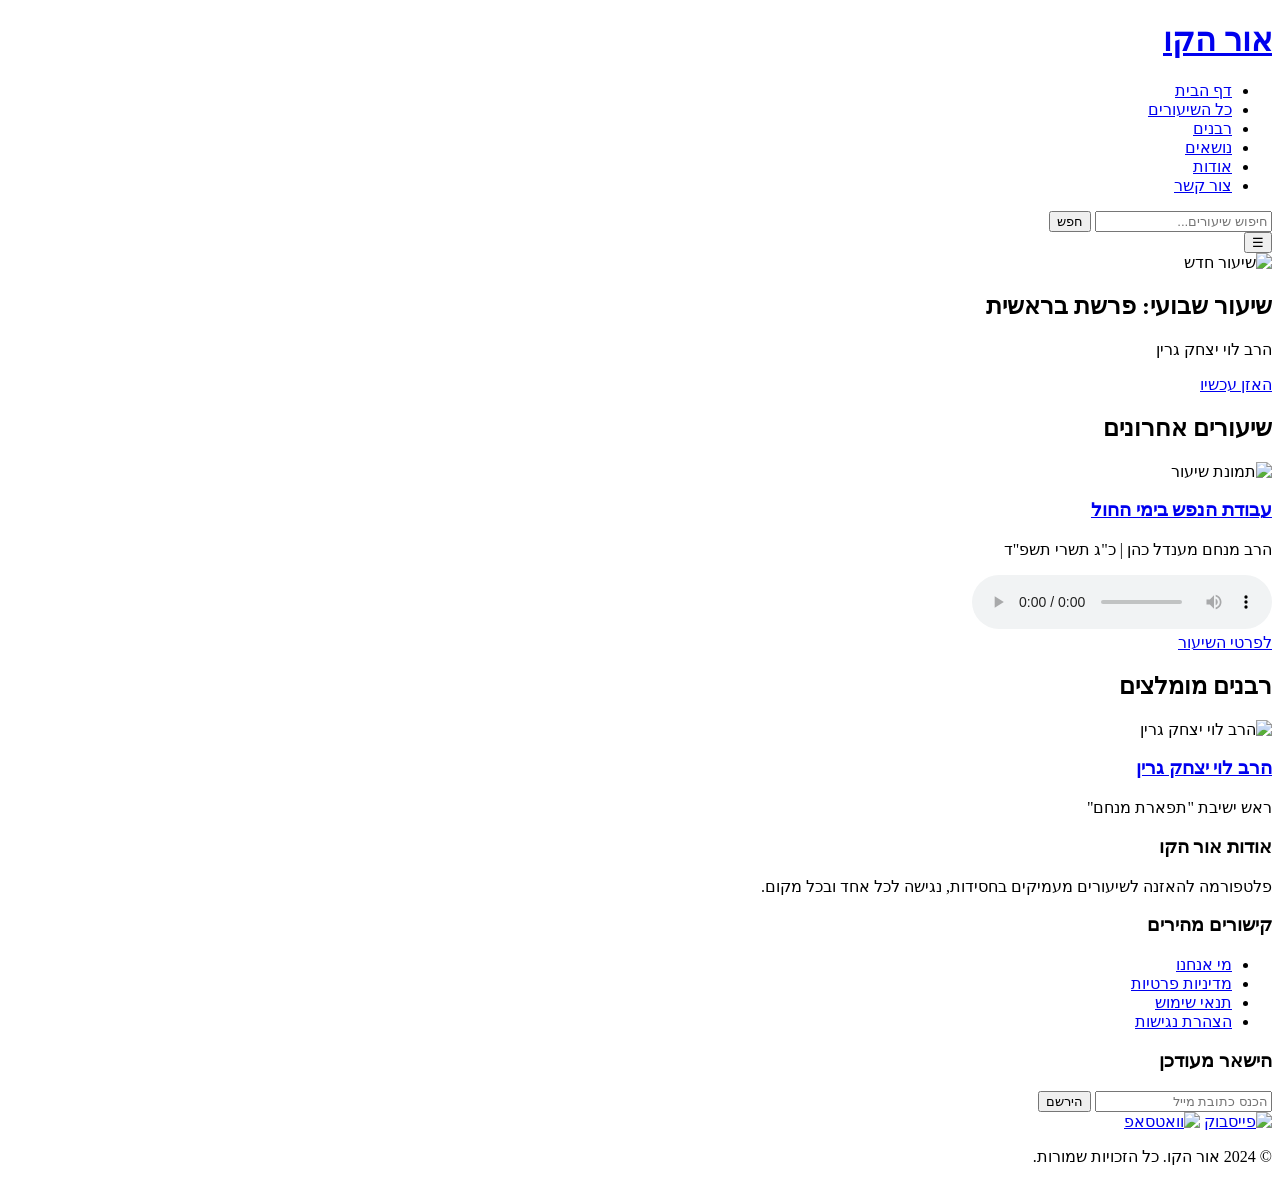
==== commit 1267afb1: "Update index.html" ====
--- a/index.html
+++ b/index.html
@@ -3,496 +3,116 @@
 <head>
     <meta charset="UTF-8">
     <meta name="viewport" content="width=device-width, initial-scale=1.0">
-    <title>פרויקט מלוקט - ספריית השיעורים</title>
-    <link href="https://fonts.googleapis.com/css2?family=Rubik:wght@300;400;500;700&display=swap" rel="stylesheet">
-    <link rel="stylesheet" href="https://cdnjs.cloudflare.com/ajax/libs/font-awesome/6.0.0/css/all.min.css">
-    
-    <style>
-        :root {
-            --primary-color: #1a237e;
-            --accent-color: #c5a065;
-            --bg-color: #f4f6f9;
-            --text-color: #333;
-            --card-bg: #fff;
-            --folder-bg: #fff;
-            --border-color: #e0e0e0;
-        }
-
-        body { font-family: 'Rubik', sans-serif; background: var(--bg-color); margin: 0; color: var(--text-color); padding-bottom: 50px; }
-
-        /* כותרת */
-        header {
-            background: linear-gradient(135deg, #151b4f 0%, #283593 100%);
-            color: white; padding: 40px 20px 80px 20px;
-            text-align: center; border-radius: 0 0 30px 30px; position: relative;
-        }
-        h1 { margin: 0; font-size: 2.2em; }
-        .subtitle { opacity: 0.8; margin-top: 5px; font-weight: 300; }
-
-        /* חיפוש */
-        .search-wrapper { max-width: 600px; margin: -50px auto 30px; padding: 0 20px; position: relative; z-index: 10; }
-        .search-box {
-            background: var(--card-bg); border-radius: 50px; display: flex; align-items: center;
-            padding: 5px 20px; box-shadow: 0 10px 25px rgba(0,0,0,0.1); border: 1px solid var(--border-color);
-        }
-        .search-box input { border: none; width: 100%; padding: 15px; font-size: 1.1em; outline: none; background: transparent; }
-
-        /* תוכן */
-        .container { max-width: 800px; margin: 0 auto; padding: 0 15px; }
-
-        /* תיקיות */
-        .folder-box { margin-bottom: 10px; background: var(--folder-bg); border-radius: 12px; border: 1px solid var(--border-color); overflow: hidden; }
-        .folder-header { 
-            padding: 15px 20px; cursor: pointer; display: flex; justify-content: space-between; 
-            align-items: center; font-weight: 500; transition: background 0.2s; color: var(--primary-color);
-        }
-        .folder-header:hover { background: #f8f9fa; }
-        .folder-content { display: none; border-top: 1px solid var(--border-color); background: #fafafa; }
-        .show { display: block !important; }
-
-        /* שיעורים */
-        .file-card { padding: 15px 20px; border-bottom: 1px solid #eee; background: white; position: relative; }
-        .file-card:last-child { border-bottom: none; }
-        .file-title { display: block; font-weight: 600; margin-bottom: 10px; color: #444; }
-        
-        audio { width: 100%; height: 35px; border-radius: 20px; outline: none; margin-bottom: 10px; }
-        
-        .controls { display: flex; gap: 8px; flex-wrap: wrap; align-items: center; }
-        .btn { border: 1px solid #ccc; background: white; padding: 4px 12px; border-radius: 15px; cursor: pointer; font-size: 0.85em; }
-        .btn.active { background: var(--primary-color); color: white; border-color: var(--primary-color); }
-        .download-link { margin-right: auto; text-decoration: none; color: var(--primary-color); font-size: 0.9em; font-weight: 500; }
-
-        /* איזור ניהול */
-        .admin-toggle { position: absolute; top: 20px; left: 20px; color: rgba(255,255,255,0.6); cursor: pointer; font-size: 1.2em; }
-        .admin-toggle:hover { color: white; }
-        
-        #admin-panel { 
-            display: none; background: white; padding: 20px; border-radius: 12px; 
-            box-shadow: 0 5px 30px rgba(0,0,0,0.2); margin-bottom: 30px; border: 2px solid var(--accent-color);
-        }
-        
-        /* כפתורי מחיקה - יופיעו רק אחרי כניסה */
-        .admin-actions { display: none; margin-left: 10px; gap: 5px; }
-        .is-admin .admin-actions { display: inline-flex; }
-        
-        .action-btn { background: none; border: none; cursor: pointer; font-size: 1.1em; padding: 5px; transition: 0.2s; }
-        .action-btn.delete { color: #d32f2f; }
-        .action-btn.rename { color: #1976d2; }
-        .action-btn:hover { background: rgba(0,0,0,0.05); border-radius: 50%; }
-
-        /* טופס */
-        .admin-row { display: flex; gap: 10px; margin-bottom: 10px; flex-wrap: wrap; }
-        .admin-input { flex: 1; padding: 10px; border: 1px solid #ddd; border-radius: 6px; }
-        .primary-btn { background: var(--primary-color); color: white; border: none; padding: 10px 20px; border-radius: 6px; cursor: pointer; }
-        .check-btn { background: #4caf50; color: white; border: none; padding: 10px 20px; border-radius: 6px; cursor: pointer; }
-
-        /* הודעות */
-        #login-status { margin-bottom: 10px; font-weight: bold; }
-        .status-error { color: red; background: #ffebee; padding: 10px; border-radius: 5px; }
-        .status-success { color: green; background: #e8f5e9; padding: 10px; border-radius: 5px; }
-
-        .hidden-by-search { display: none !important; }
-
-        @media (max-width: 600px) {
-            h1 { font-size: 1.8em; }
-            .admin-row { flex-direction: column; }
-        }
-    </style>
+    <title>אור הקו - שיעורי חסידות</title>
+    <link rel="stylesheet" href="style.css">
+    <link rel="icon" href="favicon.ico" type="image/x-icon">
+    <!-- פונטים מותאמים לעברית - לדוגמה Open Sans Hebraic -->
+    <link href="https://fonts.googleapis.com/css2?family=Open+Sans+Hebrew:wght@300;400;700&display=swap" rel="stylesheet">
 </head>
 <body>
+    <header class="main-header">
+        <div class="container">
+            <h1 class="logo"><a href="/">אור הקו</a></h1>
+            <nav class="main-nav">
+                <ul>
+                    <li><a href="/">דף הבית</a></li>
+                    <li><a href="/lessons.html">כל השיעורים</a></li>
+                    <li><a href="/rabbis.html">רבנים</a></li>
+                    <li><a href="/topics.html">נושאים</a></li>
+                    <li><a href="/about.html">אודות</a></li>
+                    <li><a href="/contact.html">צור קשר</a></li>
+                </ul>
+            </nav>
+            <div class="search-bar">
+                <input type="search" placeholder="חיפוש שיעורים...">
+                <button type="submit">חפש</button>
+            </div>
+            <button class="menu-toggle" aria-label="פתח תפריט ניווט">&#9776;</button>
+        </div>
+    </header>
 
-<header>
-    <div class="admin-toggle" onclick="toggleAdminPanel()" title="כניסת מנהל">
-        <i class="fas fa-user-lock"></i>
-    </div>
-    <h1>פרויקט מלוקט</h1>
-    <div class="subtitle">שיעורים בספר המאמרים מלוקט מפי טובי המשפיעים</div>
-</header>
+    <main class="main-content container">
+        <section class="hero-section">
+            <div class="hero-carousel">
+                <!-- כאן יהיו שיעורים חדשים/מומלצים בקרוסלה -->
+                <div class="carousel-item">
+                    <img src="images/hero-lesson-1.jpg" alt="שיעור חדש">
+                    <div class="item-overlay">
+                        <h2>שיעור שבועי: פרשת בראשית</h2>
+                        <p>הרב לוי יצחק גרין</p>
+                        <a href="/lesson-single.html" class="button">האזן עכשיו</a>
+                    </div>
+                </div>
+                <!-- פריטים נוספים בקרוסלה -->
+            </div>
+        </section>
 
-<div class="container">
-    <div class="search-wrapper">
-        <div class="search-box">
-            <i class="fas fa-search" style="color: #999;"></i>
-            <input type="text" id="searchInput" placeholder="חפש שיעור..." onkeyup="searchHandler()">
+        <section class="latest-lessons">
+            <h2>שיעורים אחרונים</h2>
+            <div class="lesson-grid">
+                <!-- שיעור לדוגמה -->
+                <article class="lesson-card">
+                    <img src="images/lesson-thumbnail-1.jpg" alt="תמונת שיעור">
+                    <h3><a href="/lesson-single.html">עבודת הנפש בימי החול</a></h3>
+                    <p class="lesson-meta">הרב מנחם מענדל כהן | כ"ג תשרי תשפ"ד</p>
+                    <div class="audio-player-mini">
+                        <audio controls src="audio/lesson1.mp3">
+                            הדפדפן שלך אינו תומך בנגן האודיו.
+                        </audio>
+                    </div>
+                    <a href="/lesson-single.html" class="button button-small">לפרטי השיעור</a>
+                </article>
+                <!-- עוד שיעורים... -->
+            </div>
+        </section>
+
+        <section class="featured-rabbis">
+            <h2>רבנים מומלצים</h2>
+            <div class="rabbis-list">
+                <div class="rabbi-card">
+                    <img src="images/rabbi-profile-1.jpg" alt="הרב לוי יצחק גרין">
+                    <h3><a href="/rabbi-profile.html">הרב לוי יצחק גרין</a></h3>
+                    <p>ראש ישיבת "תפארת מנחם"</p>
+                </div>
+                <!-- עוד רבנים... -->
+            </div>
+        </section>
+    </main>
+
+    <footer class="main-footer">
+        <div class="container">
+            <div class="footer-columns">
+                <div class="footer-col">
+                    <h3>אודות אור הקו</h3>
+                    <p>פלטפורמה להאזנה לשיעורים מעמיקים בחסידות, נגישה לכל אחד ובכל מקום.</p>
+                </div>
+                <div class="footer-col">
+                    <h3>קישורים מהירים</h3>
+                    <ul>
+                        <li><a href="/about.html">מי אנחנו</a></li>
+                        <li><a href="/privacy.html">מדיניות פרטיות</a></li>
+                        <li><a href="/terms.html">תנאי שימוש</a></li>
+                        <li><a href="/accessibility.html">הצהרת נגישות</a></li>
+                    </ul>
+                </div>
+                <div class="footer-col">
+                    <h3>הישאר מעודכן</h3>
+                    <form class="newsletter-form">
+                        <input type="email" placeholder="הכנס כתובת מייל">
+                        <button type="submit">הירשם</button>
+                    </form>
+                    <div class="social-links">
+                        <a href="#" aria-label="פייסבוק"><img src="icons/facebook.svg" alt="פייסבוק"></a>
+                        <a href="#" aria-label="וואטסאפ"><img src="icons/whatsapp.svg" alt="וואטסאפ"></a>
+                    </div>
+                </div>
+            </div>
+            <div class="footer-bottom">
+                <p>&copy; 2024 אור הקו. כל הזכויות שמורות.</p>
+            </div>
         </div>
-    </div>
+    </footer>
 
-    <!-- פאנל ניהול -->
-    <div id="admin-panel">
-        <h3><i class="fas fa-key"></i> כניסת מנהל מערכת</h3>
-        <p style="font-size:0.9em; color:#666;">
-            הכנס את ה-Token שלך כדי לקבל הרשאות מחיקה והעלאה.
-            <br>בלי כניסה זו - לא ניתן לבצע שום שינוי באתר.
-        </p>
-        
-        <div class="admin-row">
-            <input type="password" id="github-token" class="admin-input" placeholder="הדבק כאן GitHub Token (ghp_...)">
-            <button class="check-btn" onclick="verifyToken()">🔓 התחבר</button>
-        </div>
-        
-        <div id="login-status"></div>
-
-        <!-- אזור העלאה (יוסתר עד לכניסה) -->
-        <div id="upload-section" style="display:none; border-top:1px solid #eee; margin-top:20px; padding-top:20px;">
-            <h4><i class="fas fa-cloud-upload-alt"></i> העלאת שיעורים חדשים</h4>
-            <div class="admin-row">
-                <input type="text" id="upload-folder" class="admin-input" placeholder="שם התיקייה (למשל: סוכות - תשפד)">
-            </div>
-            <div class="admin-row">
-                <input type="file" id="upload-files" class="admin-input" multiple accept=".mp3,.m4a,.wav">
-                <button class="primary-btn" onclick="startBatchUpload()">התחל העלאה</button>
-            </div>
-            <div id="upload-status"></div>
-        </div>
-    </div>
-
-    <div id="loader" style="text-align:center; padding:40px; color:#666;">
-        <i class="fas fa-spinner fa-spin fa-2x"></i><br>טוען נתונים...
-    </div>
-    
-    <!-- כאן יוצג העץ -->
-    <div id="library-root"></div>
-</div>
-
-<script>
-    // --- הגדרות ---
-    const USERNAME = 'dovi770'; 
-    const REPO_NAME = 'meluket';    
-    // -------------
-
-    let allReleases = [];
-    let isAdmin = false; // ברירת מחדל: לא מנהל
-
-    document.addEventListener('DOMContentLoaded', () => {
-        loadData();
-        // בדיקה אם המשתמש כבר מחובר מפעם קודמת
-        const savedToken = localStorage.getItem('gh_token');
-        if(savedToken) {
-            document.getElementById('github-token').value = savedToken;
-            // אנחנו לא מתחברים אוטומטית כדי לחסוך קריאות API, המשתמש ילחץ התחבר
-        }
-    });
-
-    // 1. פונקציית התחברות ובדיקת Token
-    async function verifyToken() {
-        const token = document.getElementById('github-token').value.trim();
-        const statusDiv = document.getElementById('login-status');
-        
-        if(!token) {
-            statusDiv.innerHTML = '<div class="status-error">אנא הכנס Token</div>';
-            return;
-        }
-
-        statusDiv.innerHTML = 'בודק הרשאות... <i class="fas fa-spinner fa-spin"></i>';
-
-        try {
-            // בדיקת תקשורת מול גיטהאב
-            const res = await fetch('https://api.github.com/user', {
-                headers: { 'Authorization': `token ${token}` }
-            });
-
-            if(res.status === 200) {
-                const user = await res.json();
-                // האם המשתמש המחובר הוא באמת הבעלים של ה-Repo?
-                // בדיקה פשוטה: אם הצלחנו להתחבר, ניתן הרשאות
-                isAdmin = true;
-                localStorage.setItem('gh_token', token);
-                
-                statusDiv.innerHTML = `<div class="status-success">✅ מחובר כ: <b>${user.login}</b>. מצב עריכה פעיל.</div>`;
-                document.getElementById('upload-section').style.display = 'block';
-                
-                // רענון העץ כדי להוסיף את כפתורי המחיקה
-                document.getElementById('library-root').classList.add('is-admin');
-                const tree = buildTree(allReleases);
-                document.getElementById('library-root').innerHTML = ''; // ניקוי
-                renderTree(tree, document.getElementById('library-root'));
-            } else {
-                throw new Error('Token לא תקין או פג תוקף (שגיאה 401)');
-            }
-        } catch (err) {
-            isAdmin = false;
-            statusDiv.innerHTML = `<div class="status-error">❌ שגיאה: ${err.message}</div>`;
-            document.getElementById('upload-section').style.display = 'none';
-        }
-    }
-
-    // 2. טעינת נתונים רגילה
-    async function loadData() {
-        try {
-            const res = await fetch(`https://api.github.com/repos/${USERNAME}/${REPO_NAME}/releases?per_page=100`);
-            if(!res.ok) throw new Error('שגיאה בטעינה');
-            allReleases = await res.json();
-            
-            document.getElementById('loader').style.display = 'none';
-            const tree = buildTree(allReleases);
-            renderTree(tree, document.getElementById('library-root'));
-        } catch (err) {
-            document.getElementById('loader').innerHTML = 'שגיאה בטעינת האתר: ' + err.message;
-        }
-    }
-
-    // 3. בנייה והצגה
-    function buildTree(releases) {
-        const tree = {};
-        releases.forEach(release => {
-            const parts = release.name.split(' - ').map(s => s.trim());
-            let current = tree;
-            parts.forEach((part, index) => {
-                if (!current[part]) {
-                    if (index === parts.length - 1) {
-                        current[part] = { type: 'files', data: release.assets, id: release.id };
-                    } else {
-                        current[part] = { type: 'folder', children: {} };
-                    }
-                }
-                if (index < parts.length - 1) current = current[part].children;
-            });
-        });
-        return tree;
-    }
-
-    function renderTree(node, container) {
-        const sortedKeys = Object.keys(node).sort((a, b) => a.localeCompare(b, 'he'));
-        
-        for (const key of sortedKeys) {
-            const value = node[key];
-            if (value.type === 'folder') {
-                const folderDiv = document.createElement('div');
-                folderDiv.className = 'folder-box folder-item';
-                folderDiv.setAttribute('data-search', key);
-                folderDiv.innerHTML = `
-                    <div class="folder-header" onclick="toggleFolder(this)">
-                        <div><i class="far fa-folder" style="color:#fbc02d; margin-left:8px"></i>${key}</div>
-                        <i class="fas fa-chevron-down arrow"></i>
-                    </div>
-                    <div class="folder-content"></div>
-                `;
-                renderTree(value.children, folderDiv.querySelector('.folder-content'));
-                container.appendChild(folderDiv);
-            } else {
-                const releaseDiv = document.createElement('div');
-                releaseDiv.className = 'folder-box folder-item';
-                releaseDiv.setAttribute('data-search', key);
-                releaseDiv.innerHTML = `
-                    <div class="folder-header" style="background:#f8faff" onclick="toggleFolder(this)">
-                        <div><i class="fas fa-compact-disc" style="color:#1a237e; margin-left:8px"></i>${key} (${value.data.length})</div>
-                        <i class="fas fa-chevron-down arrow"></i>
-                    </div>
-                    <div class="folder-content"></div>
-                `;
-                const contentDiv = releaseDiv.querySelector('.folder-content');
-                value.data.forEach(file => {
-                    if (file.name.match(/\.(mp3|m4a|wav|ogg)$/i)) {
-                        createPlayer(file, contentDiv);
-                    }
-                });
-                container.appendChild(releaseDiv);
-            }
-        }
-    }
-
-    function createPlayer(file, container) {
-        const name = file.name.replace(/\.[^/.]+$/, "").replace(/_/g, " ");
-        const div = document.createElement('div');
-        div.className = 'file-card file-item';
-        div.setAttribute('data-search', name);
-        
-        // יצירת כפתורי מחיקה רק אם isAdmin = true
-        let adminHtml = '';
-        if (isAdmin) {
-            adminHtml = `
-                <div class="admin-actions">
-                    <button class="action-btn rename" onclick="renameFile(${file.id}, '${file.name}')" title="שנה שם"><i class="fas fa-pen"></i></button>
-                    <button class="action-btn delete" onclick="deleteFile(${file.id}, '${name}')" title="מחק"><i class="fas fa-trash"></i></button>
-                </div>
-            `;
-        }
-        
-        div.innerHTML = `
-            <div style="display:flex; justify-content:space-between; align-items:center; margin-bottom:10px;">
-                <span class="file-title" style="margin:0">${name}</span>
-                ${adminHtml}
-            </div>
-            <audio controls preload="none"><source src="${file.browser_download_url}" type="audio/mpeg"></audio>
-            <div class="controls">
-                <button class="btn active" onclick="setSpeed(this, 1)">x1</button>
-                <button class="btn" onclick="setSpeed(this, 1.5)">x1.5</button>
-                <button class="btn" onclick="setSpeed(this, 2)">x2</button>
-                <a href="${file.browser_download_url}" download class="download-link"><i class="fas fa-download"></i> הורדה</a>
-            </div>
-        `;
-        container.appendChild(div);
-    }
-
-    // --- פעולות מנהל (מחיקה / העלאה) ---
-
-    async function deleteFile(assetId, name) {
-        if(!confirm(`בטוח למחוק את "${name}"?`)) return;
-        
-        const token = localStorage.getItem('gh_token');
-        try {
-            const res = await fetch(`https://api.github.com/repos/${USERNAME}/${REPO_NAME}/releases/assets/${assetId}`, {
-                method: 'DELETE',
-                headers: { 'Authorization': `token ${token}` }
-            });
-            if(res.status === 204) {
-                alert('נמחק בהצלחה!');
-                location.reload();
-            } else {
-                alert('שגיאה במחיקה');
-            }
-        } catch(e) { alert(e.message); }
-    }
-
-    async function renameFile(assetId, originalName) {
-        const ext = originalName.split('.').pop();
-        const base = originalName.replace('.'+ext, '');
-        const newBase = prompt('שם חדש:', base);
-        if(!newBase || newBase === base) return;
-
-        const token = localStorage.getItem('gh_token');
-        try {
-            const res = await fetch(`https://api.github.com/repos/${USERNAME}/${REPO_NAME}/releases/assets/${assetId}`, {
-                method: 'PATCH',
-                headers: { 
-                    'Authorization': `token ${token}`,
-                    'Content-Type': 'application/json'
-                },
-                body: JSON.stringify({ name: newBase + '.' + ext, label: newBase })
-            });
-            if(res.ok) {
-                alert('שונה בהצלחה');
-                location.reload();
-            } else {
-                alert('שגיאה בשינוי שם');
-            }
-        } catch(e) { alert(e.message); }
-    }
-
-    async function startBatchUpload() {
-        const token = localStorage.getItem('gh_token');
-        const folderName = document.getElementById('upload-folder').value.trim();
-        const fileInput = document.getElementById('upload-files');
-        const status = document.getElementById('upload-status');
-
-        if (!folderName || fileInput.files.length === 0) {
-            status.innerHTML = '<span style="color:red">חסרים פרטים (שם תיקייה או קבצים)</span>';
-            return;
-        }
-        
-        status.innerHTML = 'מתחיל תהליך... <i class="fas fa-spinner fa-spin"></i>';
-
-        try {
-            // 1. חיפוש או יצירת Release
-            let release = allReleases.find(r => r.name === folderName);
-            if (!release) {
-                status.innerHTML = 'יוצר תיקייה חדשה בשרת...';
-                const res = await fetch(`https://api.github.com/repos/${USERNAME}/${REPO_NAME}/releases`, {
-                    method: 'POST',
-                    headers: { 
-                        'Authorization': `token ${token}`,
-                        'Content-Type': 'application/json'
-                    },
-                    body: JSON.stringify({ 
-                        tag_name: 'v' + Date.now(), 
-                        name: folderName,
-                        body: 'Uploaded via Website'
-                    })
-                });
-                if(!res.ok) {
-                    const errJson = await res.json();
-                    throw new Error('שגיאה ביצירת תיקייה: ' + (errJson.message || res.status));
-                }
-                release = await res.json();
-            }
-
-            // 2. העלאה
-            const uploadUrlBase = `https://uploads.github.com/repos/${USERNAME}/${REPO_NAME}/releases/${release.id}/assets`;
-            const files = Array.from(fileInput.files);
-            let successCount = 0;
-
-            for(let i=0; i<files.length; i++) {
-                const file = files[i];
-                status.innerHTML = `מעלה קובץ ${i+1} מתוך ${files.length}: <b>${file.name}</b>...`;
-                
-                const res = await fetch(`${uploadUrlBase}?name=${encodeURIComponent(file.name)}`, {
-                    method: 'POST',
-                    headers: {
-                        'Authorization': `token ${token}`,
-                        'Content-Type': file.type || 'application/octet-stream'
-                    },
-                    body: file
-                });
-
-                if(res.ok) successCount++;
-                else {
-                    console.error('Upload failed for', file.name, await res.text());
-                }
-            }
-
-            status.innerHTML = `<span style="color:green">✔ הסתיים! ${successCount} קבצים הועלו. מרענן...</span>`;
-            setTimeout(() => location.reload(), 2000);
-
-        } catch (e) {
-            status.innerHTML = `<span style="color:red">שגיאה קריטית: ${e.message}</span>`;
-        }
-    }
-
-    // --- שונות ---
-    function toggleAdminPanel() {
-        const panel = document.getElementById('admin-panel');
-        panel.style.display = panel.style.display === 'block' ? 'none' : 'block';
-    }
-    
-    function toggleFolder(header) {
-        const content = header.nextElementSibling;
-        const arrow = header.querySelector('.arrow');
-        if (content.classList.contains('show')) {
-            content.classList.remove('show');
-            arrow.className = 'fas fa-chevron-down arrow';
-        } else {
-            content.classList.add('show');
-            arrow.className = 'fas fa-chevron-up arrow';
-        }
-    }
-
-    function setSpeed(btn, rate) {
-        const audio = btn.closest('.file-card').querySelector('audio');
-        audio.playbackRate = rate;
-        btn.parentElement.querySelectorAll('.btn').forEach(b => b.classList.remove('active'));
-        btn.classList.add('active');
-    }
-
-    function searchHandler() {
-        const query = document.getElementById('searchInput').value.toLowerCase();
-        const items = document.querySelectorAll('.file-item, .folder-item');
-        
-        if (!query) {
-            items.forEach(el => el.classList.remove('hidden-by-search'));
-            document.querySelectorAll('.folder-content').forEach(c => c.classList.remove('show'));
-            return;
-        }
-        items.forEach(el => el.classList.add('hidden-by-search'));
-
-        document.querySelectorAll('.file-item').forEach(file => {
-            if (file.getAttribute('data-search').toLowerCase().includes(query)) {
-                file.classList.remove('hidden-by-search');
-                let p = file.parentElement;
-                while(p.id !== 'library-root') {
-                    if(p.classList.contains('folder-content')) p.classList.add('show');
-                    if(p.classList.contains('folder-item')) p.classList.remove('hidden-by-search');
-                    p = p.parentElement;
-                }
-            }
-        });
-        
-        document.querySelectorAll('.folder-item').forEach(folder => {
-            if (folder.getAttribute('data-search').toLowerCase().includes(query)) {
-                folder.classList.remove('hidden-by-search');
-            }
-        });
-    }
-</script>
-
+    <script src="script.js"></script>
 </body>
 </html>
